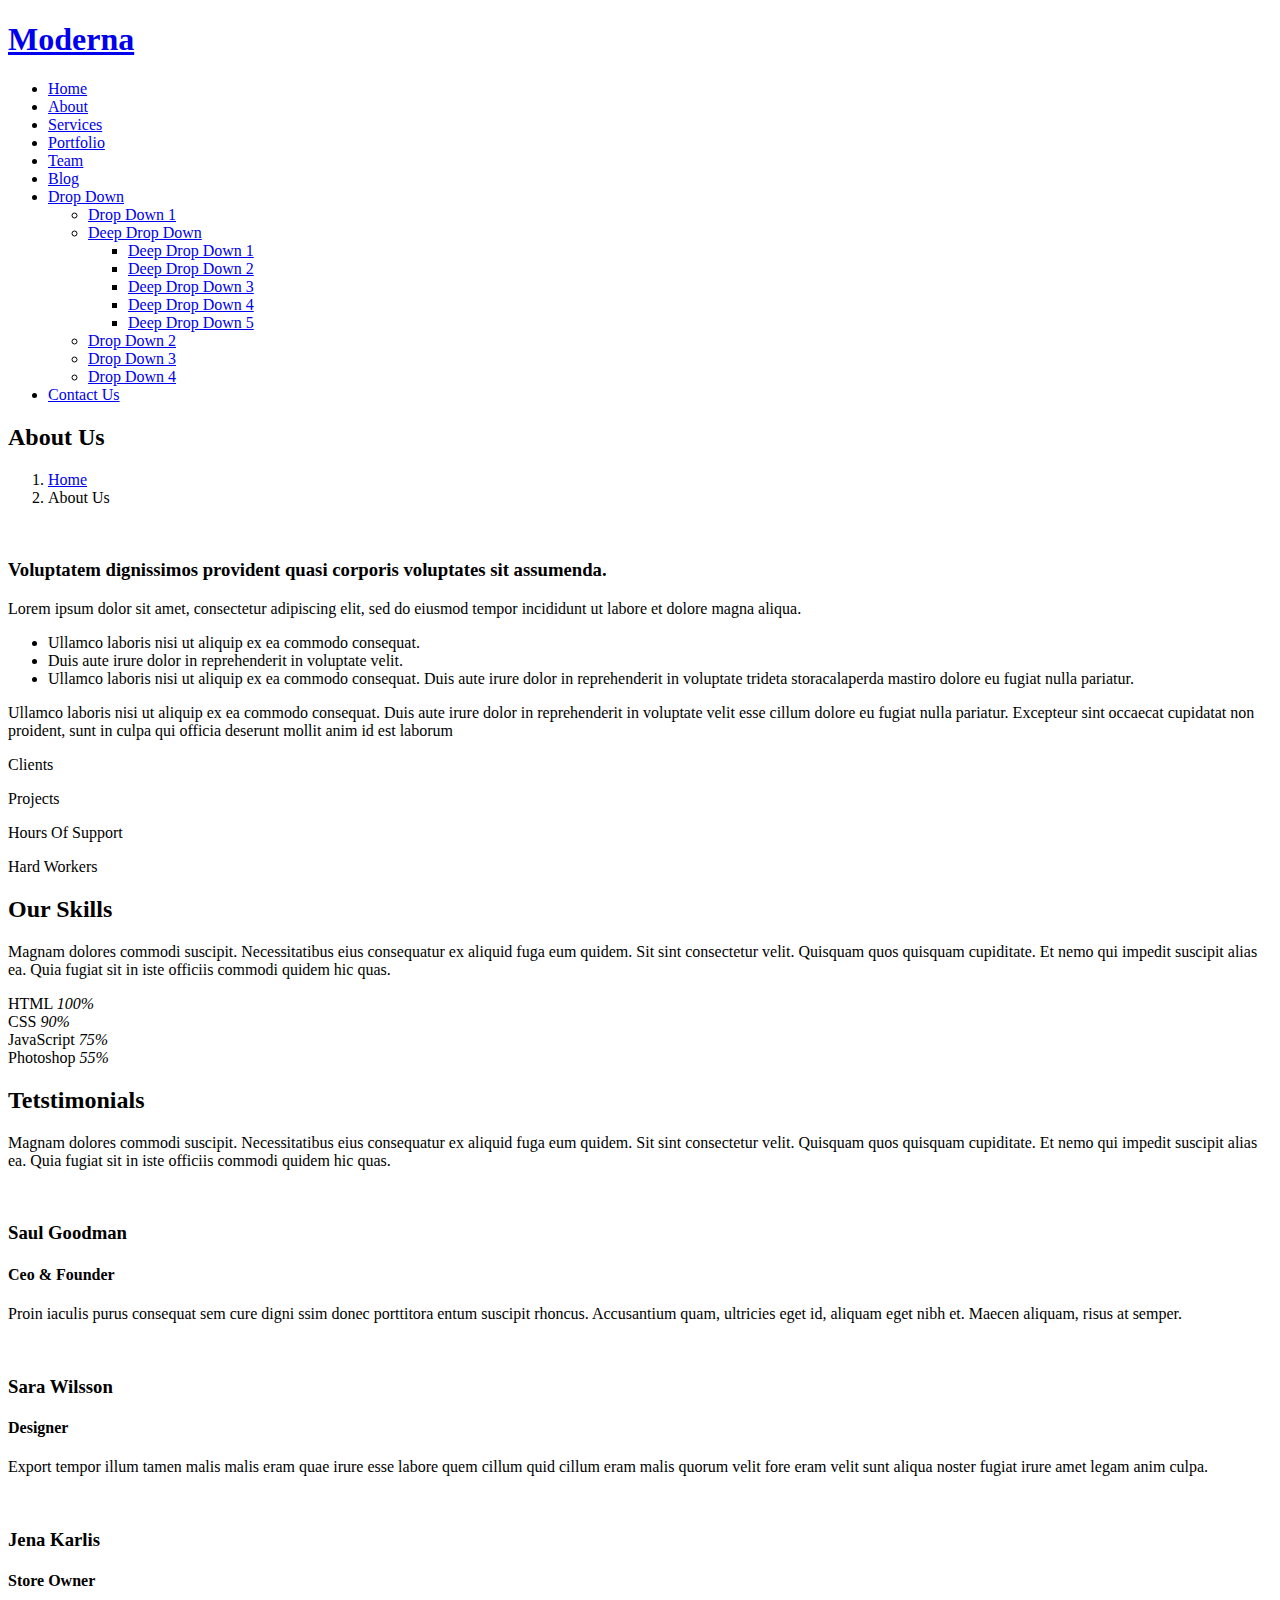
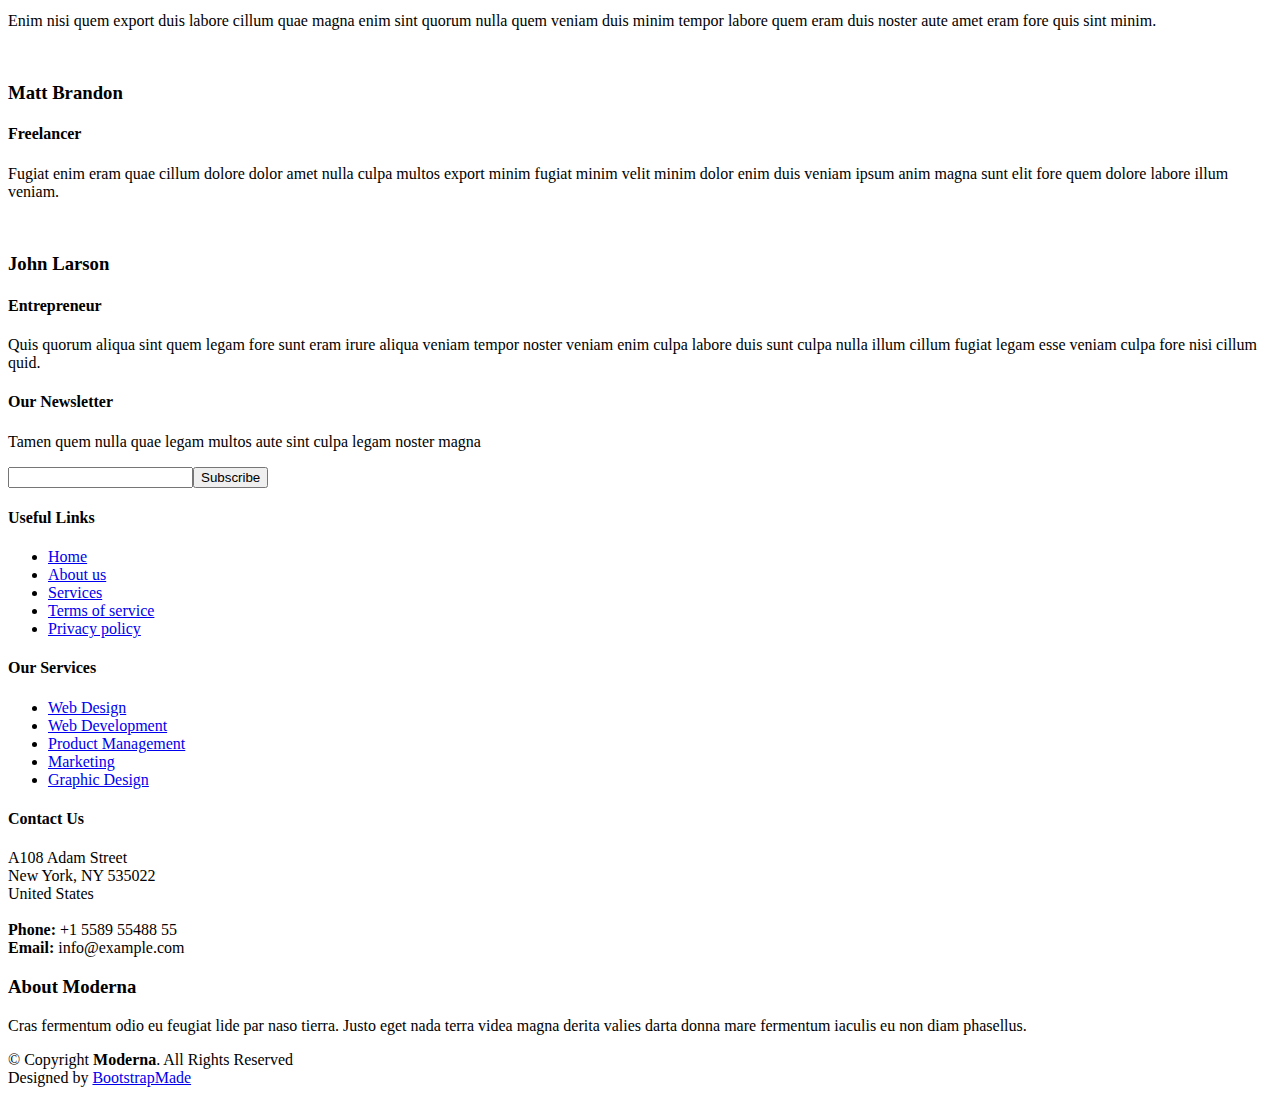
==== about.html @ 761ce295 "Add files via upload" ====
<!DOCTYPE html>
<html lang="en">

<head>
  <meta charset="utf-8">
  <meta content="width=device-width, initial-scale=1.0" name="viewport">

  <title>About - Moderna Bootstrap Template</title>
  <meta content="" name="description">
  <meta content="" name="keywords">

  <!-- Favicons -->
  <link href="assets/img/favicon.png" rel="icon">
  <link href="assets/img/apple-touch-icon.png" rel="apple-touch-icon">

  <!-- Google Fonts -->
  <link href="https://fonts.googleapis.com/css?family=Open+Sans:300,300i,400,400i,600,600i,700,700i|Roboto:300,300i,400,400i,500,500i,700,700i&display=swap" rel="stylesheet">

  <!-- Vendor CSS Files -->
  <link href="assets/vendor/animate.css/animate.min.css" rel="stylesheet">
  <link href="assets/vendor/aos/aos.css" rel="stylesheet">
  <link href="assets/vendor/bootstrap/css/bootstrap.min.css" rel="stylesheet">
  <link href="assets/vendor/bootstrap-icons/bootstrap-icons.css" rel="stylesheet">
  <link href="assets/vendor/boxicons/css/boxicons.min.css" rel="stylesheet">
  <link href="assets/vendor/glightbox/css/glightbox.min.css" rel="stylesheet">
  <link href="assets/vendor/swiper/swiper-bundle.min.css" rel="stylesheet">

  <!-- Template Main CSS File -->
  <link href="assets/css/style.css" rel="stylesheet">

  <!-- =======================================================
  * Template Name: Moderna
  * Updated: Sep 18 2023 with Bootstrap v5.3.2
  * Template URL: https://bootstrapmade.com/free-bootstrap-template-corporate-moderna/
  * Author: BootstrapMade.com
  * License: https://bootstrapmade.com/license/
  ======================================================== -->
</head>

<body>

  <!-- ======= Header ======= -->
  <header id="header" class="fixed-top d-flex align-items-center ">
    <div class="container d-flex justify-content-between align-items-center">

      <div class="logo">
        <h1 class="text-light"><a href="index.html"><span>Moderna</span></a></h1>
        <!-- Uncomment below if you prefer to use an image logo -->
        <!-- <a href="index.html"><img src="assets/img/logo.png" alt="" class="img-fluid"></a>-->
      </div>

      <nav id="navbar" class="navbar">
        <ul>
          <li><a class="" href="index.html">Home</a></li>
          <li><a class="active" href="about.html">About</a></li>
          <li><a href="services.html">Services</a></li>
          <li><a href="portfolio.html">Portfolio</a></li>
          <li><a href="team.html">Team</a></li>
          <li><a href="blog.html">Blog</a></li>
          <li class="dropdown"><a href="#"><span>Drop Down</span> <i class="bi bi-chevron-down"></i></a>
            <ul>
              <li><a href="#">Drop Down 1</a></li>
              <li class="dropdown"><a href="#"><span>Deep Drop Down</span> <i class="bi bi-chevron-right"></i></a>
                <ul>
                  <li><a href="#">Deep Drop Down 1</a></li>
                  <li><a href="#">Deep Drop Down 2</a></li>
                  <li><a href="#">Deep Drop Down 3</a></li>
                  <li><a href="#">Deep Drop Down 4</a></li>
                  <li><a href="#">Deep Drop Down 5</a></li>
                </ul>
              </li>
              <li><a href="#">Drop Down 2</a></li>
              <li><a href="#">Drop Down 3</a></li>
              <li><a href="#">Drop Down 4</a></li>
            </ul>
          </li>
          <li><a href="contact.html">Contact Us</a></li>
        </ul>
        <i class="bi bi-list mobile-nav-toggle"></i>
      </nav><!-- .navbar -->

    </div>
  </header><!-- End Header -->

  <main id="main">

    <!-- ======= About Us Section ======= -->
    <section class="breadcrumbs">
      <div class="container">

        <div class="d-flex justify-content-between align-items-center">
          <h2>About Us</h2>
          <ol>
            <li><a href="index.html">Home</a></li>
            <li>About Us</li>
          </ol>
        </div>

      </div>
    </section><!-- End About Us Section -->

    <!-- ======= About Section ======= -->
    <section class="about" data-aos="fade-up">
      <div class="container">

        <div class="row">
          <div class="col-lg-6">
            <img src="assets/img/about.jpg" class="img-fluid" alt="">
          </div>
          <div class="col-lg-6 pt-4 pt-lg-0">
            <h3>Voluptatem dignissimos provident quasi corporis voluptates sit assumenda.</h3>
            <p class="fst-italic">
              Lorem ipsum dolor sit amet, consectetur adipiscing elit, sed do eiusmod tempor incididunt ut labore et dolore
              magna aliqua.
            </p>
            <ul>
              <li><i class="bi bi-check2-circle"></i> Ullamco laboris nisi ut aliquip ex ea commodo consequat.</li>
              <li><i class="bi bi-check2-circle"></i> Duis aute irure dolor in reprehenderit in voluptate velit.</li>
              <li><i class="bi bi-check2-circle"></i> Ullamco laboris nisi ut aliquip ex ea commodo consequat. Duis aute irure dolor in reprehenderit in voluptate trideta storacalaperda mastiro dolore eu fugiat nulla pariatur.</li>
            </ul>
            <p>
              Ullamco laboris nisi ut aliquip ex ea commodo consequat. Duis aute irure dolor in reprehenderit in voluptate
              velit esse cillum dolore eu fugiat nulla pariatur. Excepteur sint occaecat cupidatat non proident, sunt in
              culpa qui officia deserunt mollit anim id est laborum
            </p>
          </div>
        </div>

      </div>
    </section><!-- End About Section -->

    <!-- ======= Facts Section ======= -->
    <section class="facts section-bg" data-aos="fade-up">
      <div class="container">

        <div class="row counters">

          <div class="col-lg-3 col-6 text-center">
            <span data-purecounter-start="0" data-purecounter-end="232" data-purecounter-duration="1" class="purecounter"></span>
            <p>Clients</p>
          </div>

          <div class="col-lg-3 col-6 text-center">
            <span data-purecounter-start="0" data-purecounter-end="521" data-purecounter-duration="1" class="purecounter"></span>
            <p>Projects</p>
          </div>

          <div class="col-lg-3 col-6 text-center">
            <span data-purecounter-start="0" data-purecounter-end="1463" data-purecounter-duration="1" class="purecounter"></span>
            <p>Hours Of Support</p>
          </div>

          <div class="col-lg-3 col-6 text-center">
            <span data-purecounter-start="0" data-purecounter-end="15" data-purecounter-duration="1" class="purecounter"></span>
            <p>Hard Workers</p>
          </div>

        </div>

      </div>
    </section><!-- End Facts Section -->

    <!-- ======= Our Skills Section ======= -->
    <section class="skills" data-aos="fade-up">
      <div class="container">

        <div class="section-title">
          <h2>Our Skills</h2>
          <p>Magnam dolores commodi suscipit. Necessitatibus eius consequatur ex aliquid fuga eum quidem. Sit sint consectetur velit. Quisquam quos quisquam cupiditate. Et nemo qui impedit suscipit alias ea. Quia fugiat sit in iste officiis commodi quidem hic quas.</p>
        </div>

        <div class="skills-content">

          <div class="progress">
            <div class="progress-bar bg-success" role="progressbar" aria-valuenow="100" aria-valuemin="0" aria-valuemax="100">
              <span class="skill">HTML <i class="val">100%</i></span>
            </div>
          </div>

          <div class="progress">
            <div class="progress-bar bg-info" role="progressbar" aria-valuenow="90" aria-valuemin="0" aria-valuemax="100">
              <span class="skill">CSS <i class="val">90%</i></span>
            </div>
          </div>

          <div class="progress">
            <div class="progress-bar bg-warning" role="progressbar" aria-valuenow="75" aria-valuemin="0" aria-valuemax="100">
              <span class="skill">JavaScript <i class="val">75%</i></span>
            </div>
          </div>

          <div class="progress">
            <div class="progress-bar bg-danger" role="progressbar" aria-valuenow="55" aria-valuemin="0" aria-valuemax="100">
              <span class="skill">Photoshop <i class="val">55%</i></span>
            </div>
          </div>

        </div>

      </div>
    </section><!-- End Our Skills Section -->

    <!-- ======= Tetstimonials Section ======= -->
    <section class="testimonials" data-aos="fade-up">
      <div class="container">

        <div class="section-title">
          <h2>Tetstimonials</h2>
          <p>Magnam dolores commodi suscipit. Necessitatibus eius consequatur ex aliquid fuga eum quidem. Sit sint consectetur velit. Quisquam quos quisquam cupiditate. Et nemo qui impedit suscipit alias ea. Quia fugiat sit in iste officiis commodi quidem hic quas.</p>
        </div>

        <div class="testimonials-carousel swiper">
          <div class="swiper-wrapper">
            <div class="testimonial-item swiper-slide">
              <img src="assets/img/testimonials/testimonials-1.jpg" class="testimonial-img" alt="">
              <h3>Saul Goodman</h3>
              <h4>Ceo &amp; Founder</h4>
              <p>
                <i class="bx bxs-quote-alt-left quote-icon-left"></i>
                Proin iaculis purus consequat sem cure digni ssim donec porttitora entum suscipit rhoncus. Accusantium quam, ultricies eget id, aliquam eget nibh et. Maecen aliquam, risus at semper.
                <i class="bx bxs-quote-alt-right quote-icon-right"></i>
              </p>
            </div>

            <div class="testimonial-item swiper-slide">
              <img src="assets/img/testimonials/testimonials-2.jpg" class="testimonial-img" alt="">
              <h3>Sara Wilsson</h3>
              <h4>Designer</h4>
              <p>
                <i class="bx bxs-quote-alt-left quote-icon-left"></i>
                Export tempor illum tamen malis malis eram quae irure esse labore quem cillum quid cillum eram malis quorum velit fore eram velit sunt aliqua noster fugiat irure amet legam anim culpa.
                <i class="bx bxs-quote-alt-right quote-icon-right"></i>
              </p>
            </div>

            <div class="testimonial-item swiper-slide">
              <img src="assets/img/testimonials/testimonials-3.jpg" class="testimonial-img" alt="">
              <h3>Jena Karlis</h3>
              <h4>Store Owner</h4>
              <p>
                <i class="bx bxs-quote-alt-left quote-icon-left"></i>
                Enim nisi quem export duis labore cillum quae magna enim sint quorum nulla quem veniam duis minim tempor labore quem eram duis noster aute amet eram fore quis sint minim.
                <i class="bx bxs-quote-alt-right quote-icon-right"></i>
              </p>
            </div>

            <div class="testimonial-item swiper-slide">
              <img src="assets/img/testimonials/testimonials-4.jpg" class="testimonial-img" alt="">
              <h3>Matt Brandon</h3>
              <h4>Freelancer</h4>
              <p>
                <i class="bx bxs-quote-alt-left quote-icon-left"></i>
                Fugiat enim eram quae cillum dolore dolor amet nulla culpa multos export minim fugiat minim velit minim dolor enim duis veniam ipsum anim magna sunt elit fore quem dolore labore illum veniam.
                <i class="bx bxs-quote-alt-right quote-icon-right"></i>
              </p>
            </div>

            <div class="testimonial-item swiper-slide">
              <img src="assets/img/testimonials/testimonials-5.jpg" class="testimonial-img" alt="">
              <h3>John Larson</h3>
              <h4>Entrepreneur</h4>
              <p>
                <i class="bx bxs-quote-alt-left quote-icon-left"></i>
                Quis quorum aliqua sint quem legam fore sunt eram irure aliqua veniam tempor noster veniam enim culpa labore duis sunt culpa nulla illum cillum fugiat legam esse veniam culpa fore nisi cillum quid.
                <i class="bx bxs-quote-alt-right quote-icon-right"></i>
              </p>
            </div>
          </div>
          <div class="swiper-pagination"></div>
        </div>

      </div>
    </section><!-- End Ttstimonials Section -->

  </main><!-- End #main -->

  <!-- ======= Footer ======= -->
  <footer id="footer" data-aos="fade-up" data-aos-easing="ease-in-out" data-aos-duration="500">

    <div class="footer-newsletter">
      <div class="container">
        <div class="row">
          <div class="col-lg-6">
            <h4>Our Newsletter</h4>
            <p>Tamen quem nulla quae legam multos aute sint culpa legam noster magna</p>
          </div>
          <div class="col-lg-6">
            <form action="" method="post">
              <input type="email" name="email"><input type="submit" value="Subscribe">
            </form>
          </div>
        </div>
      </div>
    </div>

    <div class="footer-top">
      <div class="container">
        <div class="row">

          <div class="col-lg-3 col-md-6 footer-links">
            <h4>Useful Links</h4>
            <ul>
              <li><i class="bx bx-chevron-right"></i> <a href="#">Home</a></li>
              <li><i class="bx bx-chevron-right"></i> <a href="#">About us</a></li>
              <li><i class="bx bx-chevron-right"></i> <a href="#">Services</a></li>
              <li><i class="bx bx-chevron-right"></i> <a href="#">Terms of service</a></li>
              <li><i class="bx bx-chevron-right"></i> <a href="#">Privacy policy</a></li>
            </ul>
          </div>

          <div class="col-lg-3 col-md-6 footer-links">
            <h4>Our Services</h4>
            <ul>
              <li><i class="bx bx-chevron-right"></i> <a href="#">Web Design</a></li>
              <li><i class="bx bx-chevron-right"></i> <a href="#">Web Development</a></li>
              <li><i class="bx bx-chevron-right"></i> <a href="#">Product Management</a></li>
              <li><i class="bx bx-chevron-right"></i> <a href="#">Marketing</a></li>
              <li><i class="bx bx-chevron-right"></i> <a href="#">Graphic Design</a></li>
            </ul>
          </div>

          <div class="col-lg-3 col-md-6 footer-contact">
            <h4>Contact Us</h4>
            <p>
              A108 Adam Street <br>
              New York, NY 535022<br>
              United States <br><br>
              <strong>Phone:</strong> +1 5589 55488 55<br>
              <strong>Email:</strong> info@example.com<br>
            </p>

          </div>

          <div class="col-lg-3 col-md-6 footer-info">
            <h3>About Moderna</h3>
            <p>Cras fermentum odio eu feugiat lide par naso tierra. Justo eget nada terra videa magna derita valies darta donna mare fermentum iaculis eu non diam phasellus.</p>
            <div class="social-links mt-3">
              <a href="#" class="twitter"><i class="bx bxl-twitter"></i></a>
              <a href="#" class="facebook"><i class="bx bxl-facebook"></i></a>
              <a href="#" class="instagram"><i class="bx bxl-instagram"></i></a>
              <a href="#" class="linkedin"><i class="bx bxl-linkedin"></i></a>
            </div>
          </div>

        </div>
      </div>
    </div>

    <div class="container">
      <div class="copyright">
        &copy; Copyright <strong><span>Moderna</span></strong>. All Rights Reserved
      </div>
      <div class="credits">
        <!-- All the links in the footer should remain intact. -->
        <!-- You can delete the links only if you purchased the pro version. -->
        <!-- Licensing information: https://bootstrapmade.com/license/ -->
        <!-- Purchase the pro version with working PHP/AJAX contact form: https://bootstrapmade.com/free-bootstrap-template-corporate-moderna/ -->
        Designed by <a href="https://bootstrapmade.com/">BootstrapMade</a>
      </div>
    </div>
  </footer><!-- End Footer -->

  <a href="#" class="back-to-top d-flex align-items-center justify-content-center"><i class="bi bi-arrow-up-short"></i></a>

  <!-- Vendor JS Files -->
  <script src="assets/vendor/purecounter/purecounter_vanilla.js"></script>
  <script src="assets/vendor/aos/aos.js"></script>
  <script src="assets/vendor/bootstrap/js/bootstrap.bundle.min.js"></script>
  <script src="assets/vendor/glightbox/js/glightbox.min.js"></script>
  <script src="assets/vendor/isotope-layout/isotope.pkgd.min.js"></script>
  <script src="assets/vendor/swiper/swiper-bundle.min.js"></script>
  <script src="assets/vendor/waypoints/noframework.waypoints.js"></script>
  <script src="assets/vendor/php-email-form/validate.js"></script>

  <!-- Template Main JS File -->
  <script src="assets/js/main.js"></script>

</body>

</html>
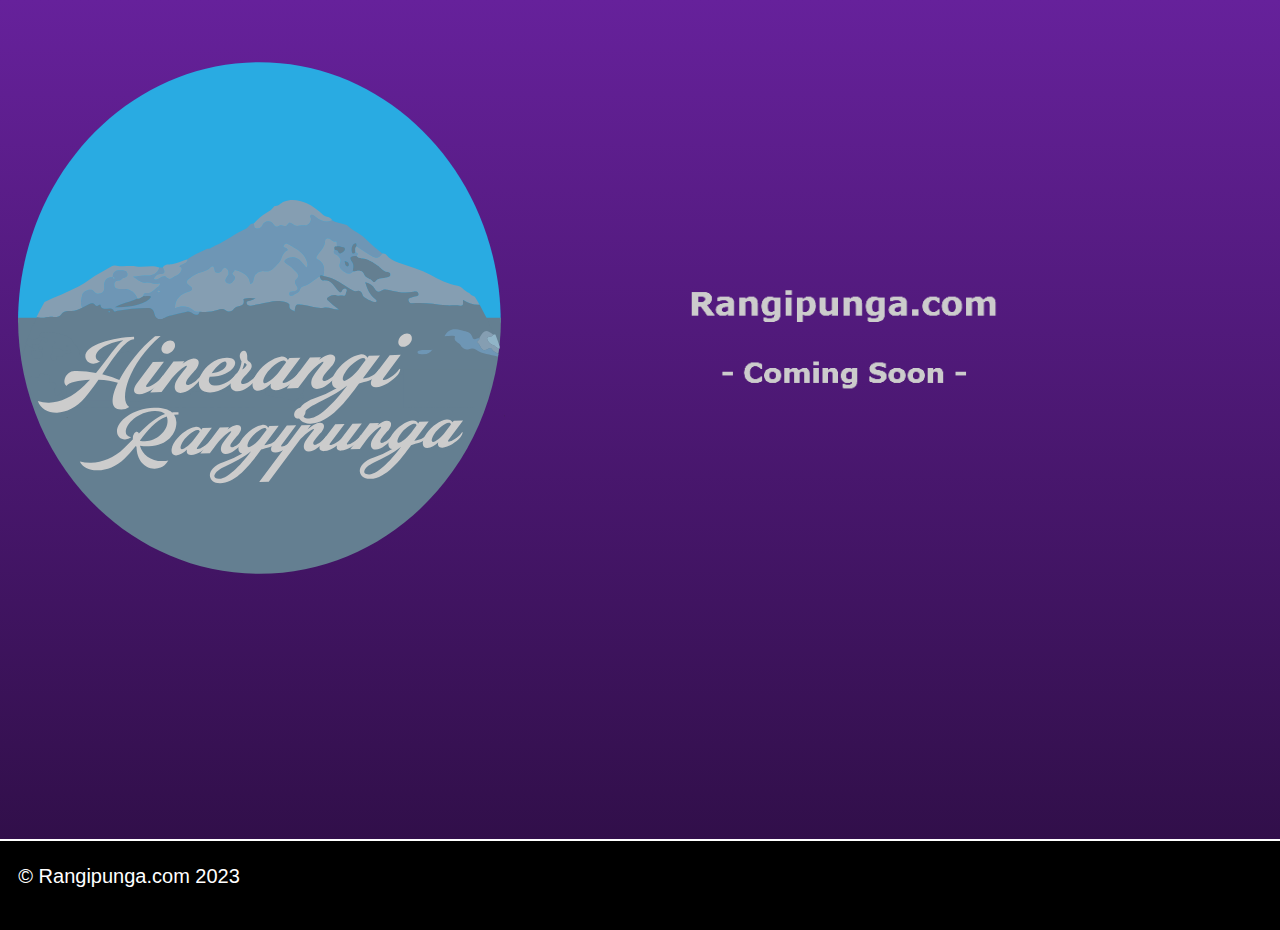
==== commit 949abf68: "Add files via upload" ====
--- a/about.html
+++ b/about.html
@@ -1,380 +1,173 @@
-<!DOCTYPE html>
-<html lang="en">
-
-<head>
-  <meta charset="utf-8">
-  <meta content="width=device-width, initial-scale=1.0" name="viewport">
-
-  <title>About - Moderna Bootstrap Template</title>
-  <meta content="" name="description">
-  <meta content="" name="keywords">
-
-  <!-- Favicons -->
-  <link href="assets/img/favicon.png" rel="icon">
-  <link href="assets/img/apple-touch-icon.png" rel="apple-touch-icon">
-
-  <!-- Google Fonts -->
-  <link href="https://fonts.googleapis.com/css?family=Open+Sans:300,300i,400,400i,600,600i,700,700i|Roboto:300,300i,400,400i,500,500i,700,700i&display=swap" rel="stylesheet">
-
-  <!-- Vendor CSS Files -->
-  <link href="assets/vendor/animate.css/animate.min.css" rel="stylesheet">
-  <link href="assets/vendor/aos/aos.css" rel="stylesheet">
-  <link href="assets/vendor/bootstrap/css/bootstrap.min.css" rel="stylesheet">
-  <link href="assets/vendor/bootstrap-icons/bootstrap-icons.css" rel="stylesheet">
-  <link href="assets/vendor/boxicons/css/boxicons.min.css" rel="stylesheet">
-  <link href="assets/vendor/glightbox/css/glightbox.min.css" rel="stylesheet">
-  <link href="assets/vendor/swiper/swiper-bundle.min.css" rel="stylesheet">
-
-  <!-- Template Main CSS File -->
-  <link href="assets/css/style.css" rel="stylesheet">
-
-  <!-- =======================================================
-  * Template Name: Moderna
-  * Updated: Sep 18 2023 with Bootstrap v5.3.2
-  * Template URL: https://bootstrapmade.com/free-bootstrap-template-corporate-moderna/
-  * Author: BootstrapMade.com
-  * License: https://bootstrapmade.com/license/
-  ======================================================== -->
-</head>
-
-<body>
-
-  <!-- ======= Header ======= -->
-  <header id="header" class="fixed-top d-flex align-items-center ">
-    <div class="container d-flex justify-content-between align-items-center">
-
-      <div class="logo">
-        <h1 class="text-light"><a href="index.html"><span>Moderna</span></a></h1>
-        <!-- Uncomment below if you prefer to use an image logo -->
-        <!-- <a href="index.html"><img src="assets/img/logo.png" alt="" class="img-fluid"></a>-->
-      </div>
-
-      <nav id="navbar" class="navbar">
-        <ul>
-          <li><a class="" href="index.html">Home</a></li>
-          <li><a class="active" href="about.html">About</a></li>
-          <li><a href="services.html">Services</a></li>
-          <li><a href="portfolio.html">Portfolio</a></li>
-          <li><a href="team.html">Team</a></li>
-          <li><a href="blog.html">Blog</a></li>
-          <li class="dropdown"><a href="#"><span>Drop Down</span> <i class="bi bi-chevron-down"></i></a>
-            <ul>
-              <li><a href="#">Drop Down 1</a></li>
-              <li class="dropdown"><a href="#"><span>Deep Drop Down</span> <i class="bi bi-chevron-right"></i></a>
-                <ul>
-                  <li><a href="#">Deep Drop Down 1</a></li>
-                  <li><a href="#">Deep Drop Down 2</a></li>
-                  <li><a href="#">Deep Drop Down 3</a></li>
-                  <li><a href="#">Deep Drop Down 4</a></li>
-                  <li><a href="#">Deep Drop Down 5</a></li>
-                </ul>
-              </li>
-              <li><a href="#">Drop Down 2</a></li>
-              <li><a href="#">Drop Down 3</a></li>
-              <li><a href="#">Drop Down 4</a></li>
-            </ul>
-          </li>
-          <li><a href="contact.html">Contact Us</a></li>
-        </ul>
-        <i class="bi bi-list mobile-nav-toggle"></i>
-      </nav><!-- .navbar -->
-
-    </div>
-  </header><!-- End Header -->
-
-  <main id="main">
-
-    <!-- ======= About Us Section ======= -->
-    <section class="breadcrumbs">
-      <div class="container">
-
-        <div class="d-flex justify-content-between align-items-center">
-          <h2>About Us</h2>
-          <ol>
-            <li><a href="index.html">Home</a></li>
-            <li>About Us</li>
-          </ol>
-        </div>
-
-      </div>
-    </section><!-- End About Us Section -->
-
-    <!-- ======= About Section ======= -->
-    <section class="about" data-aos="fade-up">
-      <div class="container">
-
-        <div class="row">
-          <div class="col-lg-6">
-            <img src="assets/img/about.jpg" class="img-fluid" alt="">
-          </div>
-          <div class="col-lg-6 pt-4 pt-lg-0">
-            <h3>Voluptatem dignissimos provident quasi corporis voluptates sit assumenda.</h3>
-            <p class="fst-italic">
-              Lorem ipsum dolor sit amet, consectetur adipiscing elit, sed do eiusmod tempor incididunt ut labore et dolore
-              magna aliqua.
-            </p>
-            <ul>
-              <li><i class="bi bi-check2-circle"></i> Ullamco laboris nisi ut aliquip ex ea commodo consequat.</li>
-              <li><i class="bi bi-check2-circle"></i> Duis aute irure dolor in reprehenderit in voluptate velit.</li>
-              <li><i class="bi bi-check2-circle"></i> Ullamco laboris nisi ut aliquip ex ea commodo consequat. Duis aute irure dolor in reprehenderit in voluptate trideta storacalaperda mastiro dolore eu fugiat nulla pariatur.</li>
-            </ul>
-            <p>
-              Ullamco laboris nisi ut aliquip ex ea commodo consequat. Duis aute irure dolor in reprehenderit in voluptate
-              velit esse cillum dolore eu fugiat nulla pariatur. Excepteur sint occaecat cupidatat non proident, sunt in
-              culpa qui officia deserunt mollit anim id est laborum
-            </p>
-          </div>
-        </div>
-
-      </div>
-    </section><!-- End About Section -->
-
-    <!-- ======= Facts Section ======= -->
-    <section class="facts section-bg" data-aos="fade-up">
-      <div class="container">
-
-        <div class="row counters">
-
-          <div class="col-lg-3 col-6 text-center">
-            <span data-purecounter-start="0" data-purecounter-end="232" data-purecounter-duration="1" class="purecounter"></span>
-            <p>Clients</p>
-          </div>
-
-          <div class="col-lg-3 col-6 text-center">
-            <span data-purecounter-start="0" data-purecounter-end="521" data-purecounter-duration="1" class="purecounter"></span>
-            <p>Projects</p>
-          </div>
-
-          <div class="col-lg-3 col-6 text-center">
-            <span data-purecounter-start="0" data-purecounter-end="1463" data-purecounter-duration="1" class="purecounter"></span>
-            <p>Hours Of Support</p>
-          </div>
-
-          <div class="col-lg-3 col-6 text-center">
-            <span data-purecounter-start="0" data-purecounter-end="15" data-purecounter-duration="1" class="purecounter"></span>
-            <p>Hard Workers</p>
-          </div>
-
-        </div>
-
-      </div>
-    </section><!-- End Facts Section -->
-
-    <!-- ======= Our Skills Section ======= -->
-    <section class="skills" data-aos="fade-up">
-      <div class="container">
-
-        <div class="section-title">
-          <h2>Our Skills</h2>
-          <p>Magnam dolores commodi suscipit. Necessitatibus eius consequatur ex aliquid fuga eum quidem. Sit sint consectetur velit. Quisquam quos quisquam cupiditate. Et nemo qui impedit suscipit alias ea. Quia fugiat sit in iste officiis commodi quidem hic quas.</p>
-        </div>
-
-        <div class="skills-content">
-
-          <div class="progress">
-            <div class="progress-bar bg-success" role="progressbar" aria-valuenow="100" aria-valuemin="0" aria-valuemax="100">
-              <span class="skill">HTML <i class="val">100%</i></span>
-            </div>
-          </div>
-
-          <div class="progress">
-            <div class="progress-bar bg-info" role="progressbar" aria-valuenow="90" aria-valuemin="0" aria-valuemax="100">
-              <span class="skill">CSS <i class="val">90%</i></span>
-            </div>
-          </div>
-
-          <div class="progress">
-            <div class="progress-bar bg-warning" role="progressbar" aria-valuenow="75" aria-valuemin="0" aria-valuemax="100">
-              <span class="skill">JavaScript <i class="val">75%</i></span>
-            </div>
-          </div>
-
-          <div class="progress">
-            <div class="progress-bar bg-danger" role="progressbar" aria-valuenow="55" aria-valuemin="0" aria-valuemax="100">
-              <span class="skill">Photoshop <i class="val">55%</i></span>
-            </div>
-          </div>
-
-        </div>
-
-      </div>
-    </section><!-- End Our Skills Section -->
-
-    <!-- ======= Tetstimonials Section ======= -->
-    <section class="testimonials" data-aos="fade-up">
-      <div class="container">
-
-        <div class="section-title">
-          <h2>Tetstimonials</h2>
-          <p>Magnam dolores commodi suscipit. Necessitatibus eius consequatur ex aliquid fuga eum quidem. Sit sint consectetur velit. Quisquam quos quisquam cupiditate. Et nemo qui impedit suscipit alias ea. Quia fugiat sit in iste officiis commodi quidem hic quas.</p>
-        </div>
-
-        <div class="testimonials-carousel swiper">
-          <div class="swiper-wrapper">
-            <div class="testimonial-item swiper-slide">
-              <img src="assets/img/testimonials/testimonials-1.jpg" class="testimonial-img" alt="">
-              <h3>Saul Goodman</h3>
-              <h4>Ceo &amp; Founder</h4>
-              <p>
-                <i class="bx bxs-quote-alt-left quote-icon-left"></i>
-                Proin iaculis purus consequat sem cure digni ssim donec porttitora entum suscipit rhoncus. Accusantium quam, ultricies eget id, aliquam eget nibh et. Maecen aliquam, risus at semper.
-                <i class="bx bxs-quote-alt-right quote-icon-right"></i>
-              </p>
-            </div>
-
-            <div class="testimonial-item swiper-slide">
-              <img src="assets/img/testimonials/testimonials-2.jpg" class="testimonial-img" alt="">
-              <h3>Sara Wilsson</h3>
-              <h4>Designer</h4>
-              <p>
-                <i class="bx bxs-quote-alt-left quote-icon-left"></i>
-                Export tempor illum tamen malis malis eram quae irure esse labore quem cillum quid cillum eram malis quorum velit fore eram velit sunt aliqua noster fugiat irure amet legam anim culpa.
-                <i class="bx bxs-quote-alt-right quote-icon-right"></i>
-              </p>
-            </div>
-
-            <div class="testimonial-item swiper-slide">
-              <img src="assets/img/testimonials/testimonials-3.jpg" class="testimonial-img" alt="">
-              <h3>Jena Karlis</h3>
-              <h4>Store Owner</h4>
-              <p>
-                <i class="bx bxs-quote-alt-left quote-icon-left"></i>
-                Enim nisi quem export duis labore cillum quae magna enim sint quorum nulla quem veniam duis minim tempor labore quem eram duis noster aute amet eram fore quis sint minim.
-                <i class="bx bxs-quote-alt-right quote-icon-right"></i>
-              </p>
-            </div>
-
-            <div class="testimonial-item swiper-slide">
-              <img src="assets/img/testimonials/testimonials-4.jpg" class="testimonial-img" alt="">
-              <h3>Matt Brandon</h3>
-              <h4>Freelancer</h4>
-              <p>
-                <i class="bx bxs-quote-alt-left quote-icon-left"></i>
-                Fugiat enim eram quae cillum dolore dolor amet nulla culpa multos export minim fugiat minim velit minim dolor enim duis veniam ipsum anim magna sunt elit fore quem dolore labore illum veniam.
-                <i class="bx bxs-quote-alt-right quote-icon-right"></i>
-              </p>
-            </div>
-
-            <div class="testimonial-item swiper-slide">
-              <img src="assets/img/testimonials/testimonials-5.jpg" class="testimonial-img" alt="">
-              <h3>John Larson</h3>
-              <h4>Entrepreneur</h4>
-              <p>
-                <i class="bx bxs-quote-alt-left quote-icon-left"></i>
-                Quis quorum aliqua sint quem legam fore sunt eram irure aliqua veniam tempor noster veniam enim culpa labore duis sunt culpa nulla illum cillum fugiat legam esse veniam culpa fore nisi cillum quid.
-                <i class="bx bxs-quote-alt-right quote-icon-right"></i>
-              </p>
-            </div>
-          </div>
-          <div class="swiper-pagination"></div>
-        </div>
-
-      </div>
-    </section><!-- End Ttstimonials Section -->
-
-  </main><!-- End #main -->
-
-  <!-- ======= Footer ======= -->
-  <footer id="footer" data-aos="fade-up" data-aos-easing="ease-in-out" data-aos-duration="500">
-
-    <div class="footer-newsletter">
-      <div class="container">
-        <div class="row">
-          <div class="col-lg-6">
-            <h4>Our Newsletter</h4>
-            <p>Tamen quem nulla quae legam multos aute sint culpa legam noster magna</p>
-          </div>
-          <div class="col-lg-6">
-            <form action="" method="post">
-              <input type="email" name="email"><input type="submit" value="Subscribe">
-            </form>
-          </div>
-        </div>
-      </div>
-    </div>
-
-    <div class="footer-top">
-      <div class="container">
-        <div class="row">
-
-          <div class="col-lg-3 col-md-6 footer-links">
-            <h4>Useful Links</h4>
-            <ul>
-              <li><i class="bx bx-chevron-right"></i> <a href="#">Home</a></li>
-              <li><i class="bx bx-chevron-right"></i> <a href="#">About us</a></li>
-              <li><i class="bx bx-chevron-right"></i> <a href="#">Services</a></li>
-              <li><i class="bx bx-chevron-right"></i> <a href="#">Terms of service</a></li>
-              <li><i class="bx bx-chevron-right"></i> <a href="#">Privacy policy</a></li>
-            </ul>
-          </div>
-
-          <div class="col-lg-3 col-md-6 footer-links">
-            <h4>Our Services</h4>
-            <ul>
-              <li><i class="bx bx-chevron-right"></i> <a href="#">Web Design</a></li>
-              <li><i class="bx bx-chevron-right"></i> <a href="#">Web Development</a></li>
-              <li><i class="bx bx-chevron-right"></i> <a href="#">Product Management</a></li>
-              <li><i class="bx bx-chevron-right"></i> <a href="#">Marketing</a></li>
-              <li><i class="bx bx-chevron-right"></i> <a href="#">Graphic Design</a></li>
-            </ul>
-          </div>
-
-          <div class="col-lg-3 col-md-6 footer-contact">
-            <h4>Contact Us</h4>
-            <p>
-              A108 Adam Street <br>
-              New York, NY 535022<br>
-              United States <br><br>
-              <strong>Phone:</strong> +1 5589 55488 55<br>
-              <strong>Email:</strong> info@example.com<br>
-            </p>
-
-          </div>
-
-          <div class="col-lg-3 col-md-6 footer-info">
-            <h3>About Moderna</h3>
-            <p>Cras fermentum odio eu feugiat lide par naso tierra. Justo eget nada terra videa magna derita valies darta donna mare fermentum iaculis eu non diam phasellus.</p>
-            <div class="social-links mt-3">
-              <a href="#" class="twitter"><i class="bx bxl-twitter"></i></a>
-              <a href="#" class="facebook"><i class="bx bxl-facebook"></i></a>
-              <a href="#" class="instagram"><i class="bx bxl-instagram"></i></a>
-              <a href="#" class="linkedin"><i class="bx bxl-linkedin"></i></a>
-            </div>
-          </div>
-
-        </div>
-      </div>
-    </div>
-
-    <div class="container">
-      <div class="copyright">
-        &copy; Copyright <strong><span>Moderna</span></strong>. All Rights Reserved
-      </div>
-      <div class="credits">
-        <!-- All the links in the footer should remain intact. -->
-        <!-- You can delete the links only if you purchased the pro version. -->
-        <!-- Licensing information: https://bootstrapmade.com/license/ -->
-        <!-- Purchase the pro version with working PHP/AJAX contact form: https://bootstrapmade.com/free-bootstrap-template-corporate-moderna/ -->
-        Designed by <a href="https://bootstrapmade.com/">BootstrapMade</a>
-      </div>
-    </div>
-  </footer><!-- End Footer -->
-
-  <a href="#" class="back-to-top d-flex align-items-center justify-content-center"><i class="bi bi-arrow-up-short"></i></a>
-
-  <!-- Vendor JS Files -->
-  <script src="assets/vendor/purecounter/purecounter_vanilla.js"></script>
-  <script src="assets/vendor/aos/aos.js"></script>
-  <script src="assets/vendor/bootstrap/js/bootstrap.bundle.min.js"></script>
-  <script src="assets/vendor/glightbox/js/glightbox.min.js"></script>
-  <script src="assets/vendor/isotope-layout/isotope.pkgd.min.js"></script>
-  <script src="assets/vendor/swiper/swiper-bundle.min.js"></script>
-  <script src="assets/vendor/waypoints/noframework.waypoints.js"></script>
-  <script src="assets/vendor/php-email-form/validate.js"></script>
-
-  <!-- Template Main JS File -->
-  <script src="assets/js/main.js"></script>
-
-</body>
-
-</html>+<!DOCTYPE html>
+<html class="nojs html css_verticalspacer" lang="en-US">
+ <head>
+
+  <meta http-equiv="Content-type" content="text/html;charset=UTF-8"/>
+  <meta name="generator" content="2017.0.4.363"/>
+  <meta name="viewport" content="width=device-width, initial-scale=1.0"/>
+  
+  <script type="text/javascript">
+   // Update the 'nojs'/'js' class on the html node
+document.documentElement.className = document.documentElement.className.replace(/\bnojs\b/g, 'js');
+
+// Check that all required assets are uploaded and up-to-date
+if(typeof Muse == "undefined") window.Muse = {}; window.Muse.assets = {"required":["museutils.js", "museconfig.js", "jquery.watch.js", "jquery.museresponsive.js", "require.js", "about.css"], "outOfDate":[]};
+</script>
+  
+  <title>About</title>
+  <!-- CSS -->
+  <link rel="stylesheet" type="text/css" href="css/site_global.css?crc=443350757"/>
+  <link rel="stylesheet" type="text/css" href="css/master_a-master.css?crc=264901089"/>
+  <link rel="stylesheet" type="text/css" href="css/about.css?crc=195502447" id="pagesheet"/>
+  <!-- IE-only CSS -->
+  <!--[if lt IE 9]>
+  <link rel="stylesheet" type="text/css" href="css/nomq_preview_master_a-master.css?crc=125345634"/>
+  <link rel="stylesheet" type="text/css" href="css/nomq_about.css?crc=3770287010" id="nomq_pagesheet"/>
+  <![endif]-->
+   </head>
+ <body>
+
+  <div class="breakpoint active" id="bp_infinity" data-min-width="1201"><!-- responsive breakpoint node -->
+   <div class="clearfix borderbox" id="page"><!-- group -->
+    <div class="browser_width grpelem" id="u110-bw">
+     <div id="u110"><!-- group -->
+      <div class="clearfix" id="u110_align_to_page">
+       <div class="clip_frame grpelem" id="u171"><!-- svg -->
+        <img class="svg svg_mar temp_no_img_src" id="u166" data-orig-src="images/logo.svg?crc=4005188431" onload="this.style.height=(this.offsetWidth*560.2015903313982/540.1943906767051)+'px'" alt="" data-mu-svgfallback="images/logo_poster_.png?crc=4213250212" data-image-width="540" data-image-height="560" src="images/blank.gif?crc=4208392903"/>
+       </div>
+       <div class="clearfix grpelem" id="pu493-4"><!-- column -->
+        <img class="colelem temp_no_img_src" id="u493-4" alt="Rangipunga.com" data-orig-src="images/u493-4.png?crc=232517950" data-image-width="620" src="images/blank.gif?crc=4208392903"/><!-- rasterized frame -->
+        <img class="colelem temp_no_img_src" id="u500-4" alt="- Coming Soon -" data-orig-src="images/u500-4.png?crc=320162428" data-image-width="620" src="images/blank.gif?crc=4208392903"/><!-- rasterized frame -->
+       </div>
+      </div>
+     </div>
+    </div>
+    <div class="verticalspacer" data-offset-top="0" data-content-above-spacer="839" data-content-below-spacer="90"></div>
+    <div class="browser_width grpelem shared_content" id="u133-bw" data-content-guid="u133-bw_content">
+     <div id="u133"><!-- group -->
+      <div class="clearfix" id="u133_align_to_page">
+       <div class="clearfix grpelem" id="u154-4"><!-- content -->
+        <p>© Rangipunga.com 2023</p>
+       </div>
+      </div>
+     </div>
+    </div>
+   </div>
+  </div>
+  <div class="breakpoint" id="bp_1200" data-min-width="1001" data-max-width="1200"><!-- responsive breakpoint node -->
+   <div class="clearfix borderbox temp_no_id" data-orig-id="page"><!-- group -->
+    <div class="browser_width grpelem temp_no_id" data-orig-id="u110-bw">
+     <div class="temp_no_id" data-orig-id="u110"><!-- group -->
+      <div class="clearfix temp_no_id" data-orig-id="u110_align_to_page">
+       <div class="clip_frame grpelem temp_no_id" data-orig-id="u171"><!-- svg -->
+        <img class="svg svg_mar temp_no_id temp_no_img_src" data-orig-src="images/logo.svg?crc=4005188431" onload="this.style.height=(this.offsetWidth*422.1838907272763/407.2152480380099)+'px'" alt="" data-mu-svgfallback="images/logo_poster_.png?crc=4213250212" data-image-width="407" data-image-height="422" data-orig-id="u166" src="images/blank.gif?crc=4208392903"/>
+       </div>
+       <div class="clearfix grpelem temp_no_id" data-orig-id="pu493-4"><!-- column -->
+        <img class="colelem temp_no_id temp_no_img_src" alt="Rangipunga.com" data-orig-src="images/u493-4.png?crc=232517950" data-image-width="531" data-orig-id="u493-4" src="images/blank.gif?crc=4208392903"/><!-- rasterized frame -->
+        <img class="colelem temp_no_id temp_no_img_src" alt="- Coming Soon -" data-orig-src="images/u500-4.png?crc=320162428" data-image-width="531" data-orig-id="u500-4" src="images/blank.gif?crc=4208392903"/><!-- rasterized frame -->
+       </div>
+      </div>
+     </div>
+    </div>
+    <div class="verticalspacer" data-offset-top="0" data-content-above-spacer="829" data-content-below-spacer="71"></div>
+    <span class="browser_width grpelem placeholder" data-placeholder-for="u133-bw_content"><!-- placeholder node --></span>
+   </div>
+  </div>
+  <div class="breakpoint" id="bp_1000" data-min-width="769" data-max-width="1000"><!-- responsive breakpoint node -->
+   <div class="clearfix borderbox temp_no_id" data-orig-id="page"><!-- group -->
+    <div class="browser_width grpelem temp_no_id" data-orig-id="u110-bw">
+     <div class="temp_no_id" data-orig-id="u110"><!-- group -->
+      <div class="clearfix temp_no_id" data-orig-id="u110_align_to_page">
+       <div class="clip_frame grpelem temp_no_id" data-orig-id="u171"><!-- svg -->
+        <img class="svg svg_mar temp_no_id temp_no_img_src" data-orig-src="images/logo.svg?crc=4005188431" onload="this.style.height=(this.offsetWidth*502.04581529581503/483.89116828929076)+'px'" alt="" data-mu-svgfallback="images/logo_poster_.png?crc=4213250212" data-image-width="484" data-image-height="502" data-orig-id="u166" src="images/blank.gif?crc=4208392903"/>
+       </div>
+       <div class="clearfix grpelem temp_no_id" data-orig-id="pu493-4"><!-- column -->
+        <img class="colelem temp_no_id temp_no_img_src" alt="Rangipunga.com" data-orig-src="images/u493-4.png?crc=232517950" data-image-width="442" data-orig-id="u493-4" src="images/blank.gif?crc=4208392903"/><!-- rasterized frame -->
+        <img class="colelem temp_no_id temp_no_img_src" alt="- Coming Soon -" data-orig-src="images/u500-4.png?crc=320162428" data-image-width="442" data-orig-id="u500-4" src="images/blank.gif?crc=4208392903"/><!-- rasterized frame -->
+       </div>
+      </div>
+     </div>
+    </div>
+    <div class="verticalspacer shared_content" data-offset-top="0" data-content-above-spacer="829" data-content-below-spacer="62" data-content-guid="page_1_content"></div>
+    <span class="browser_width grpelem placeholder" data-placeholder-for="u133-bw_content"><!-- placeholder node --></span>
+   </div>
+  </div>
+  <div class="breakpoint" id="bp_768" data-min-width="481" data-max-width="768"><!-- responsive breakpoint node -->
+   <div class="clearfix borderbox temp_no_id" data-orig-id="page"><!-- group -->
+    <div class="browser_width grpelem temp_no_id" data-orig-id="u110-bw">
+     <div class="temp_no_id" data-orig-id="u110"><!-- group -->
+      <div class="clearfix temp_no_id" data-orig-id="u110_align_to_page">
+       <div class="clip_frame grpelem temp_no_id" data-orig-id="u171"><!-- svg -->
+        <img class="svg svg_mar temp_no_id temp_no_img_src" data-orig-src="images/logo.svg?crc=4005188431" onload="this.style.height=(this.offsetWidth*355.9558149844837/422.7734594354962)+'px'" alt="" data-mu-svgfallback="images/logo_poster_.png?crc=4213250212" data-image-width="423" data-image-height="356" data-orig-id="u166" src="images/blank.gif?crc=4208392903"/>
+       </div>
+       <div class="clearfix grpelem temp_no_id" data-orig-id="pu493-4"><!-- group -->
+        <img class="grpelem temp_no_id temp_no_img_src" alt="Rangipunga.com" data-orig-src="images/u493-4.png?crc=232517950" data-image-width="305" data-orig-id="u493-4" src="images/blank.gif?crc=4208392903"/><!-- rasterized frame -->
+        <img class="grpelem temp_no_id temp_no_img_src" alt="- Coming Soon -" data-orig-src="images/u500-4.png?crc=320162428" data-image-width="276" data-orig-id="u500-4" src="images/blank.gif?crc=4208392903"/><!-- rasterized frame -->
+       </div>
+      </div>
+     </div>
+    </div>
+    <div class="verticalspacer" data-offset-top="0" data-content-above-spacer="846" data-content-below-spacer="61"></div>
+    <span class="browser_width grpelem placeholder" data-placeholder-for="u133-bw_content"><!-- placeholder node --></span>
+   </div>
+  </div>
+  <div class="breakpoint" id="bp_480" data-min-width="321" data-max-width="480"><!-- responsive breakpoint node -->
+   <div class="clearfix borderbox temp_no_id" data-orig-id="page"><!-- group -->
+    <div class="browser_width grpelem temp_no_id" data-orig-id="u110-bw">
+     <div class="temp_no_id" data-orig-id="u110"><!-- column -->
+      <div class="clearfix temp_no_id" data-orig-id="u110_align_to_page">
+       <div class="clip_frame colelem temp_no_id" data-orig-id="u171"><!-- svg -->
+        <img class="svg svg_mar temp_no_id temp_no_img_src" data-orig-src="images/logo.svg?crc=4005188431" onload="this.style.height=(this.offsetWidth*456.50793650793605/440)+'px'" alt="" data-mu-svgfallback="images/logo_poster_.png?crc=4213250212" data-image-width="440" data-image-height="457" data-orig-id="u166" src="images/blank.gif?crc=4208392903"/>
+       </div>
+       <img class="colelem temp_no_id temp_no_img_src" alt="Rangipunga.com" data-orig-src="images/u493-4.png?crc=232517950" data-image-width="440" data-orig-id="u493-4" src="images/blank.gif?crc=4208392903"/><!-- rasterized frame -->
+       <img class="colelem temp_no_id temp_no_img_src" alt="- Coming Soon -" data-orig-src="images/u500-4.png?crc=320162428" data-image-width="440" data-orig-id="u500-4" src="images/blank.gif?crc=4208392903"/><!-- rasterized frame -->
+      </div>
+     </div>
+    </div>
+    <span class="verticalspacer placeholder" data-placeholder-for="page_1_content"><!-- placeholder node --></span>
+    <span class="browser_width grpelem placeholder" data-placeholder-for="u133-bw_content"><!-- placeholder node --></span>
+   </div>
+  </div>
+  <div class="breakpoint" id="bp_320" data-max-width="320"><!-- responsive breakpoint node -->
+   <div class="clearfix borderbox temp_no_id" data-orig-id="page"><!-- group -->
+    <div class="browser_width grpelem temp_no_id" data-orig-id="u110-bw">
+     <div class="temp_no_id" data-orig-id="u110"><!-- column -->
+      <div class="clearfix temp_no_id" data-orig-id="u110_align_to_page">
+       <div class="clip_frame colelem temp_no_id" data-orig-id="u171"><!-- svg -->
+        <img class="svg svg_mar temp_no_id temp_no_img_src" data-orig-src="images/logo.svg?crc=4005188431" onload="this.style.height=(this.offsetWidth*290.5050505050502/280)+'px'" alt="" data-mu-svgfallback="images/logo_poster_.png?crc=4213250212" data-image-width="280" data-image-height="291" data-orig-id="u166" src="images/blank.gif?crc=4208392903"/>
+       </div>
+       <img class="colelem temp_no_id temp_no_img_src" alt="- Coming Soon -" data-orig-src="images/u500-4.png?crc=320162428" data-image-width="293" data-orig-id="u500-4" src="images/blank.gif?crc=4208392903"/><!-- rasterized frame -->
+      </div>
+     </div>
+    </div>
+    <div class="verticalspacer" data-offset-top="0" data-content-above-spacer="719" data-content-below-spacer="61"></div>
+    <span class="browser_width grpelem placeholder" data-placeholder-for="u133-bw_content"><!-- placeholder node --></span>
+   </div>
+  </div>
+  <!-- Other scripts -->
+  <script type="text/javascript">
+   // Decide weather to suppress missing file error or not based on preference setting
+var suppressMissingFileError = false
+</script>
+  <script type="text/javascript">
+   window.Muse.assets.check=function(d){if(!window.Muse.assets.checked){window.Muse.assets.checked=!0;var b={},c=function(a,b){if(window.getComputedStyle){var c=window.getComputedStyle(a,null);return c&&c.getPropertyValue(b)||c&&c[b]||""}if(document.documentElement.currentStyle)return(c=a.currentStyle)&&c[b]||a.style&&a.style[b]||"";return""},a=function(a){if(a.match(/^rgb/))return a=a.replace(/\s+/g,"").match(/([\d\,]+)/gi)[0].split(","),(parseInt(a[0])<<16)+(parseInt(a[1])<<8)+parseInt(a[2]);if(a.match(/^\#/))return parseInt(a.substr(1),
+16);return 0},g=function(g){for(var f=document.getElementsByTagName("link"),h=0;h<f.length;h++)if("text/css"==f[h].type){var i=(f[h].href||"").match(/\/?css\/([\w\-]+\.css)\?crc=(\d+)/);if(!i||!i[1]||!i[2])break;b[i[1]]=i[2]}f=document.createElement("div");f.className="version";f.style.cssText="display:none; width:1px; height:1px;";document.getElementsByTagName("body")[0].appendChild(f);for(h=0;h<Muse.assets.required.length;){var i=Muse.assets.required[h],l=i.match(/([\w\-\.]+)\.(\w+)$/),k=l&&l[1]?
+l[1]:null,l=l&&l[2]?l[2]:null;switch(l.toLowerCase()){case "css":k=k.replace(/\W/gi,"_").replace(/^([^a-z])/gi,"_$1");f.className+=" "+k;k=a(c(f,"color"));l=a(c(f,"backgroundColor"));k!=0||l!=0?(Muse.assets.required.splice(h,1),"undefined"!=typeof b[i]&&(k!=b[i]>>>24||l!=(b[i]&16777215))&&Muse.assets.outOfDate.push(i)):h++;f.className="version";break;case "js":h++;break;default:throw Error("Unsupported file type: "+l);}}d?d().jquery!="1.8.3"&&Muse.assets.outOfDate.push("jquery-1.8.3.min.js"):Muse.assets.required.push("jquery-1.8.3.min.js");
+f.parentNode.removeChild(f);if(Muse.assets.outOfDate.length||Muse.assets.required.length)f="Some files on the server may be missing or incorrect. Clear browser cache and try again. If the problem persists please contact website author.",g&&Muse.assets.outOfDate.length&&(f+="\nOut of date: "+Muse.assets.outOfDate.join(",")),g&&Muse.assets.required.length&&(f+="\nMissing: "+Muse.assets.required.join(",")),suppressMissingFileError?(f+="\nUse SuppressMissingFileError key in AppPrefs.xml to show missing file error pop up.",console.log(f)):alert(f)};location&&location.search&&location.search.match&&location.search.match(/muse_debug/gi)?
+setTimeout(function(){g(!0)},5E3):g()}};
+var muse_init=function(){require.config({baseUrl:""});require(["jquery","museutils","whatinput","jquery.watch","jquery.museresponsive"],function(d){var $ = d;$(document).ready(function(){try{
+window.Muse.assets.check($);/* body */
+Muse.Utils.transformMarkupToFixBrowserProblemsPreInit();/* body */
+Muse.Utils.prepHyperlinks(true);/* body */
+Muse.Utils.resizeHeight('.browser_width');/* resize height */
+Muse.Utils.requestAnimationFrame(function() { $('body').addClass('initialized'); });/* mark body as initialized */
+Muse.Utils.fullPage('#page');/* 100% height page */
+$( '.breakpoint' ).registerBreakpoint();/* Register breakpoints */
+Muse.Utils.transformMarkupToFixBrowserProblems();/* body */
+}catch(b){if(b&&"function"==typeof b.notify?b.notify():Muse.Assert.fail("Error calling selector function: "+b),false)throw b;}})})};
+
+</script>
+  <!-- RequireJS script -->
+  <script src="scripts/require.js?crc=3951022091" type="text/javascript" async data-main="scripts/museconfig.js?crc=474374037" onload="if (requirejs) requirejs.onError = function(requireType, requireModule) { if (requireType && requireType.toString && requireType.toString().indexOf && 0 <= requireType.toString().indexOf('#scripterror')) window.Muse.assets.check(); }" onerror="window.Muse.assets.check();"></script>
+   </body>
+</html>
--- a/css/site_global.css
+++ b/css/site_global.css
@@ -0,0 +1 @@
+html{min-height:100%;min-width:100%;-ms-text-size-adjust:none;}body,div,dl,dt,dd,ul,ol,li,nav,h1,h2,h3,h4,h5,h6,pre,code,form,fieldset,legend,input,button,textarea,p,blockquote,th,td,a{margin:0px;padding:0px;border-width:0px;border-style:solid;border-color:transparent;-webkit-transform-origin:left top;-ms-transform-origin:left top;-o-transform-origin:left top;transform-origin:left top;background-repeat:no-repeat;}button.submit-btn{-moz-box-sizing:content-box;-webkit-box-sizing:content-box;box-sizing:content-box;}.transition{-webkit-transition-property:background-image,background-position,background-color,border-color,border-radius,color,font-size,font-style,font-weight,letter-spacing,line-height,text-align,box-shadow,text-shadow,opacity;transition-property:background-image,background-position,background-color,border-color,border-radius,color,font-size,font-style,font-weight,letter-spacing,line-height,text-align,box-shadow,text-shadow,opacity;}.transition *{-webkit-transition:inherit;transition:inherit;}table{border-collapse:collapse;border-spacing:0px;}fieldset,img{border:0px;border-style:solid;-webkit-transform-origin:left top;-ms-transform-origin:left top;-o-transform-origin:left top;transform-origin:left top;}address,caption,cite,code,dfn,em,strong,th,var,optgroup{font-style:inherit;font-weight:inherit;}del,ins{text-decoration:none;}li{list-style:none;}caption,th{text-align:left;}h1,h2,h3,h4,h5,h6{font-size:100%;font-weight:inherit;}input,button,textarea,select,optgroup,option{font-family:inherit;font-size:inherit;font-style:inherit;font-weight:inherit;}.form-grp input,.form-grp textarea{-webkit-appearance:none;-webkit-border-radius:0;}body{font-family:Arial, Helvetica Neue, Helvetica, sans-serif;text-align:left;font-size:14px;line-height:17px;word-wrap:break-word;text-rendering:optimizeLegibility;-moz-font-feature-settings:'liga';-ms-font-feature-settings:'liga';-webkit-font-feature-settings:'liga';font-feature-settings:'liga';}a:link{color:#0000FF;text-decoration:underline;}a:visited{color:#800080;text-decoration:underline;}a:hover{color:#0000FF;text-decoration:underline;}a:active{color:#EE0000;text-decoration:underline;}a.nontext{color:black;text-decoration:none;font-style:normal;font-weight:normal;}.normal_text{color:#000000;direction:ltr;font-family:Arial, Helvetica Neue, Helvetica, sans-serif;font-size:14px;font-style:normal;font-weight:normal;letter-spacing:0px;line-height:17px;text-align:left;text-decoration:none;text-indent:0px;text-transform:none;vertical-align:0px;padding:0px;}.list0 li:before{position:absolute;right:100%;letter-spacing:0px;text-decoration:none;font-weight:normal;font-style:normal;}.rtl-list li:before{right:auto;left:100%;}.nls-None > li:before,.nls-None .list3 > li:before,.nls-None .list6 > li:before{margin-right:6px;content:'•';}.nls-None .list1 > li:before,.nls-None .list4 > li:before,.nls-None .list7 > li:before{margin-right:6px;content:'○';}.nls-None,.nls-None .list1,.nls-None .list2,.nls-None .list3,.nls-None .list4,.nls-None .list5,.nls-None .list6,.nls-None .list7,.nls-None .list8{padding-left:34px;}.nls-None.rtl-list,.nls-None .list1.rtl-list,.nls-None .list2.rtl-list,.nls-None .list3.rtl-list,.nls-None .list4.rtl-list,.nls-None .list5.rtl-list,.nls-None .list6.rtl-list,.nls-None .list7.rtl-list,.nls-None .list8.rtl-list{padding-left:0px;padding-right:34px;}.nls-None .list2 > li:before,.nls-None .list5 > li:before,.nls-None .list8 > li:before{margin-right:6px;content:'-';}.nls-None.rtl-list > li:before,.nls-None .list1.rtl-list > li:before,.nls-None .list2.rtl-list > li:before,.nls-None .list3.rtl-list > li:before,.nls-None .list4.rtl-list > li:before,.nls-None .list5.rtl-list > li:before,.nls-None .list6.rtl-list > li:before,.nls-None .list7.rtl-list > li:before,.nls-None .list8.rtl-list > li:before{margin-right:0px;margin-left:6px;}.TabbedPanelsTab{white-space:nowrap;}.MenuBar .MenuBarView,.MenuBar .SubMenuView{display:block;list-style:none;}.MenuBar .SubMenu{display:none;position:absolute;}.NoWrap{white-space:nowrap;word-wrap:normal;}.rootelem{margin-left:auto;margin-right:auto;}.colelem{display:inline;float:left;clear:both;}.clearfix:after{content:"\0020";visibility:hidden;display:block;height:0px;clear:both;}*:first-child+html .clearfix{zoom:1;}.clip_frame{overflow:hidden;}.popup_anchor{position:relative;width:0px;height:0px;}.popup_element{z-index:100000;}.svg{display:block;vertical-align:top;}span.wrap{content:'';clear:left;display:block;}span.actAsInlineDiv{display:inline-block;}.position_content,.excludeFromNormalFlow{float:left;}.preload_images{position:absolute;overflow:hidden;left:-9999px;top:-9999px;height:1px;width:1px;}.preload{height:1px;width:1px;}.animateStates{-webkit-transition:0.3s ease-in-out;-moz-transition:0.3s ease-in-out;-o-transition:0.3s ease-in-out;transition:0.3s ease-in-out;}[data-whatinput="mouse"] *:focus,[data-whatinput="touch"] *:focus,input:focus,textarea:focus{outline:none;}textarea{resize:none;overflow:auto;}.fld-prompt{pointer-events:none;}.wrapped-input{position:absolute;top:0px;left:0px;background:transparent;border:none;}.submit-btn{z-index:50000;cursor:pointer;}.anchor_item{width:22px;height:18px;}.MenuBar .SubMenuVisible,.MenuBarVertical .SubMenuVisible,.MenuBar .SubMenu .SubMenuVisible,.popup_element.Active,span.actAsPara,.actAsDiv,a.nonblock.nontext,img.block{display:block;}.widget_invisible,.js .invi,.js .mse_pre_init{visibility:hidden;}.ose_ei{visibility:hidden;z-index:0;}.no_vert_scroll{overflow-y:hidden;}.always_vert_scroll{overflow-y:scroll;}.always_horz_scroll{overflow-x:scroll;}.fullscreen{overflow:hidden;left:0px;top:0px;position:fixed;height:100%;width:100%;-moz-box-sizing:border-box;-webkit-box-sizing:border-box;-ms-box-sizing:border-box;box-sizing:border-box;}.fullwidth{position:absolute;}.borderbox{-moz-box-sizing:border-box;-webkit-box-sizing:border-box;-ms-box-sizing:border-box;box-sizing:border-box;}.scroll_wrapper{position:absolute;overflow:auto;left:0px;right:0px;top:0px;bottom:0px;padding-top:0px;padding-bottom:0px;margin-top:0px;margin-bottom:0px;}.browser_width > *{position:absolute;left:0px;right:0px;}.grpelem,.accordion_wrapper{display:inline;float:left;}.fld-checkbox input[type=checkbox],.fld-radiobutton input[type=radio]{position:absolute;overflow:hidden;clip:rect(0px, 0px, 0px, 0px);height:1px;width:1px;margin:-1px;padding:0px;border:0px;}.fld-checkbox input[type=checkbox] + label,.fld-radiobutton input[type=radio] + label{display:inline-block;background-repeat:no-repeat;cursor:pointer;float:left;width:100%;height:100%;}.pointer_cursor,.fld-recaptcha-mode,.fld-recaptcha-refresh,.fld-recaptcha-help{cursor:pointer;}p,h1,h2,h3,h4,h5,h6,ol,ul,span.actAsPara{max-height:1000000px;}.superscript{vertical-align:super;font-size:66%;line-height:0px;}.subscript{vertical-align:sub;font-size:66%;line-height:0px;}.horizontalSlideShow{-ms-touch-action:pan-y;touch-action:pan-y;}.verticalSlideShow{-ms-touch-action:pan-x;touch-action:pan-x;}.colelem100,.verticalspacer{clear:both;}.list0 li,.MenuBar .MenuItemContainer,.SlideShowContentPanel .fullscreen img,.css_verticalspacer .verticalspacer{position:relative;}.popup_element.Inactive,.js .disn,.js .an_invi,.hidden,.breakpoint{display:none;}#muse_css_mq{position:absolute;display:none;background-color:#FFFFFE;}.fluid_height_spacer{width:0.01px;}.muse_check_css{display:none;position:fixed;}@media screen and (-webkit-min-device-pixel-ratio:0){body{text-rendering:auto;}}--- a/css/master_a-master.css
+++ b/css/master_a-master.css
@@ -0,0 +1 @@
+#u110{-ms-filter:"progid:DXImageTransform.Microsoft.gradient(startColorstr='#FF66219B', endColorstr='#FF310F4A', GradientType=0)";filter:progid:DXImageTransform.Microsoft.gradient(startColorstr=#FF66219B, endColorstr=#FF310F4A, GradientType=0);}#u171{background-color:transparent;}#u166{display:block;}#u500-4{display:block;vertical-align:top;}#u133{background-color:#000000;}#u154-4{font-family:Verdana, Tahoma, Geneva, sans-serif;color:#FFFFFF;line-height:24px;background-color:transparent;font-size:20px;}@media (min-width: 1201px), print{#u110{background:-webkit-gradient(linear, center top, center bottom, from(#66219B),color-stop(100%, #310F4A));background:-webkit-linear-gradient(top,#66219B ,#310F4A 100%);background:linear-gradient(to bottom,#66219B ,#310F4A 100%);}#u493-4{display:block;vertical-align:top;}#u110_align_to_page,#u133_align_to_page{max-width:1400px;}}@media (min-width: 1001px) and (max-width: 1200px){#u110{background:-webkit-gradient(linear, center top, center bottom, from(#66219B),color-stop(100%, #310F4A));background:-webkit-linear-gradient(top,#66219B ,#310F4A 100%);background:linear-gradient(to bottom,#66219B ,#310F4A 100%);}#u493-4{display:block;vertical-align:top;}#u110_align_to_page,#u133_align_to_page{max-width:1200px;}}@media (min-width: 769px) and (max-width: 1000px){#u110{background:-webkit-gradient(linear, center top, center bottom, from(#66219B),color-stop(100%, #310F4A));background:-webkit-linear-gradient(top,#66219B ,#310F4A 100%);background:linear-gradient(to bottom,#66219B ,#310F4A 100%);}#u493-4{display:block;vertical-align:top;}#u110_align_to_page,#u133_align_to_page{max-width:1000px;}}@media (min-width: 481px) and (max-width: 768px){#u110{background:-webkit-gradient(linear, center top, center bottom, from(#66219B),color-stop(100%, #310F4A));background:-webkit-linear-gradient(top,#66219B ,#310F4A 100%);background:linear-gradient(to bottom,#66219B ,#310F4A 100%);}#u493-4{display:block;vertical-align:top;}#u110_align_to_page,#u133_align_to_page{max-width:768px;}}@media (min-width: 321px) and (max-width: 480px){#u110{background:-webkit-gradient(linear, center top, center bottom, from(#66219B),color-stop(100%, #310F4A));background:-webkit-linear-gradient(top,#66219B ,#310F4A 100%);background:linear-gradient(to bottom,#66219B ,#310F4A 100%);}#u493-4{display:block;vertical-align:top;}#u110_align_to_page,#u133_align_to_page{max-width:480px;}}@media (max-width: 320px){#u110{background:-webkit-gradient(linear, center top, center bottom, from(#66219B),color-stop(100%, #310F4A));background:-webkit-linear-gradient(top,#66219B ,#310F4A 100%);background:linear-gradient(to bottom,#66219B ,#310F4A 100%);}#u110_align_to_page,#u133_align_to_page{max-width:320px;}}--- a/css/about.css
+++ b/css/about.css
@@ -0,0 +1 @@
+.version.about{color:#00000B;background-color:#A7216F;}.js body{visibility:hidden;}.js body.initialized{visibility:visible;}#page{background-image:none;border-width:0px;margin-right:auto;border-color:#000000;margin-left:auto;background-color:transparent;width:100%;z-index:1;}#u171{z-index:8;position:relative;}#u166{width:100%;z-index:9;}#u110,#u110-bw{z-index:2;}#u110_align_to_page,#u133_align_to_page{margin-left:auto;margin-right:auto;position:relative;}#u154-4{min-height:28px;position:relative;margin-right:-10000px;z-index:4;}#u133,#u133-bw{z-index:3;}.html{background-color:#FFFFFF;}#u500-4,body{position:relative;}@media (min-width: 1201px), print{#muse_css_mq{background-color:#FFFFFF;}#bp_infinity.active{display:block;}#page{min-height:854px;max-width:1400px;}#u110{min-height:622px;padding-bottom:217px;}#u171{margin-right:-10000px;margin-top:62px;width:38.58%;left:1.43%;}#pu493-4{z-index:10;margin-right:-10000px;margin-top:283px;width:44.29%;margin-left:43.72%;}#u493-4{z-index:10;position:relative;width:100%;}#u500-4{z-index:14;margin-top:33px;width:100%;}#u110-bw{min-height:622px;}.css_verticalspacer .verticalspacer{height:calc(100vh - 929px);}#u133{min-height:51px;padding-bottom:38px;}#u154-4{margin-top:23px;width:18.5%;left:1.43%;}#u133-bw{min-height:51px;margin-top:1px;}.verticalspacer{min-height:1px;}}@media (min-width: 1001px) and (max-width: 1200px){#muse_css_mq{background-color:#0004b0;}#bp_1200.active{display:block;}#page{min-height:500px;max-width:1200px;}#u110{min-height:484px;padding-bottom:345px;}#u171{margin-right:-10000px;margin-top:62px;width:33.92%;left:1.67%;}#pu493-4{z-index:10;margin-right:-10000px;margin-top:221px;width:44.25%;margin-left:43.75%;}#u493-4{z-index:10;position:relative;width:100%;}#u500-4{z-index:14;margin-top:19px;width:100%;}#u110-bw{min-height:484px;}.css_verticalspacer .verticalspacer{height:calc(100vh - 900px);}#u133{min-height:51px;padding-bottom:20px;}#u154-4{margin-top:23px;width:23.34%;left:1.67%;}#u133-bw{min-height:51px;}body{overflow-x:hidden;}.verticalspacer{min-height:1px;}}@media (min-width: 769px) and (max-width: 1000px){#muse_css_mq{background-color:#0003e8;}#bp_1000.active{display:block;}#page{min-height:500px;max-width:1000px;}#u110{min-height:564px;padding-bottom:265px;}#u171{margin-right:-10000px;margin-top:62px;width:48.4%;left:2%;}#pu493-4{z-index:10;margin-right:-10000px;margin-top:261px;width:44.3%;margin-left:52.2%;}#u493-4{z-index:10;position:relative;width:99.78%;}#u500-4{z-index:14;margin-top:19px;width:99.78%;}#u110-bw{min-height:564px;}.css_verticalspacer .verticalspacer{height:calc(100vh - 891px);}#u133{min-height:42px;padding-bottom:20px;}#u154-4{margin-top:14px;width:25.8%;left:2%;}#u133-bw{min-height:42px;}body{overflow-x:hidden;}.verticalspacer{min-height:1px;}}@media (min-width: 481px) and (max-width: 768px){#muse_css_mq{background-color:#000300;}#bp_768.active{display:block;}#page{min-height:500px;max-width:768px;}#u110{min-height:418px;padding-bottom:428px;}#u171{margin-right:-10000px;margin-top:62px;width:55.08%;left:2.61%;}#pu493-4{z-index:10;margin-right:-10000px;margin-top:169px;width:39.72%;margin-left:57.69%;}#u493-4{z-index:10;position:relative;margin-right:-10000px;width:100%;}#u500-4{z-index:14;margin-right:-10000px;margin-top:60px;width:90.5%;left:4.92%;}#u110-bw{min-height:418px;}.css_verticalspacer .verticalspacer{height:calc(100vh - 907px);}#u133{min-height:48px;padding-bottom:20px;}#u154-4{margin-top:20px;width:33.99%;left:2.61%;}#u133-bw{min-height:48px;margin-bottom:-6px;}body{overflow-x:hidden;}.verticalspacer{min-height:1px;}}@media (min-width: 321px) and (max-width: 480px){#muse_css_mq{background-color:#0001e0;}#bp_480.active{display:block;}#page{min-height:500px;max-width:480px;}#u110{min-height:828.756204906205px;padding-bottom:0px;}#u110_align_to_page{padding-top:17px;padding-bottom:240px;}#u171{width:91.67%;left:4.17%;}#u493-4{z-index:10;margin-top:15px;position:relative;width:91.67%;left:4.17%;}#u500-4{z-index:14;margin-top:14px;width:91.67%;left:4.17%;}#u110-bw{min-height:828.756204906205px;}.css_verticalspacer .verticalspacer{height:calc(100vh - 891px);}#u133{min-height:42px;padding-bottom:20px;}#u154-4{margin-top:14px;width:53.55%;left:4.17%;}#u133-bw{min-height:42px;}body{overflow-x:hidden;}.verticalspacer{min-height:1px;}}@media (max-width: 320px){#muse_css_mq{background-color:#000140;}#bp_320.active{display:block;}#page{min-height:500px;max-width:320px;}#u110_align_to_page{padding-top:24px;padding-bottom:340px;}#u171{width:87.5%;left:6.25%;}#u500-4{z-index:10;margin-top:23px;width:91.57%;left:4.07%;}#u110,#u110-bw{min-height:720px;}.css_verticalspacer .verticalspacer{height:calc(100vh - 780px);}#u133{min-height:42px;padding-bottom:64px;}#u154-4{margin-top:14px;width:80%;left:10%;}#u133-bw{min-height:42px;margin-bottom:-64px;margin-top:20px;}body{overflow-x:hidden;min-width:320px;}.verticalspacer{min-height:42px;}}--- a/css/nomq_preview_master_a-master.css
+++ b/css/nomq_preview_master_a-master.css
@@ -0,0 +1 @@
+#u110{background:-webkit-gradient(linear, center top, center bottom, from(#66219B),color-stop(100%, #310F4A));background:-webkit-linear-gradient(top,#66219B ,#310F4A 100%);background:linear-gradient(to bottom,#66219B ,#310F4A 100%);}#u493-4{display:block;vertical-align:top;}#u110_align_to_page,#u133_align_to_page{max-width:1400px;}--- a/css/nomq_about.css
+++ b/css/nomq_about.css
@@ -0,0 +1 @@
+#muse_css_mq{background-color:#FFFFFF;}#bp_infinity.active{display:block;}#page{min-height:854px;max-width:1400px;}#u110{min-height:622px;padding-bottom:217px;}#u171{margin-right:-10000px;margin-top:62px;width:38.58%;left:1.43%;}#pu493-4{z-index:10;margin-right:-10000px;margin-top:283px;width:44.29%;margin-left:43.72%;}#u493-4{z-index:10;position:relative;width:100%;}#u500-4{z-index:14;margin-top:33px;width:100%;}#u110-bw{min-height:622px;}.css_verticalspacer .verticalspacer{height:calc(100vh - 929px);}#u133{min-height:51px;padding-bottom:38px;}#u154-4{margin-top:23px;width:18.5%;left:1.43%;}#u133-bw{min-height:51px;margin-top:1px;}.verticalspacer{min-height:1px;}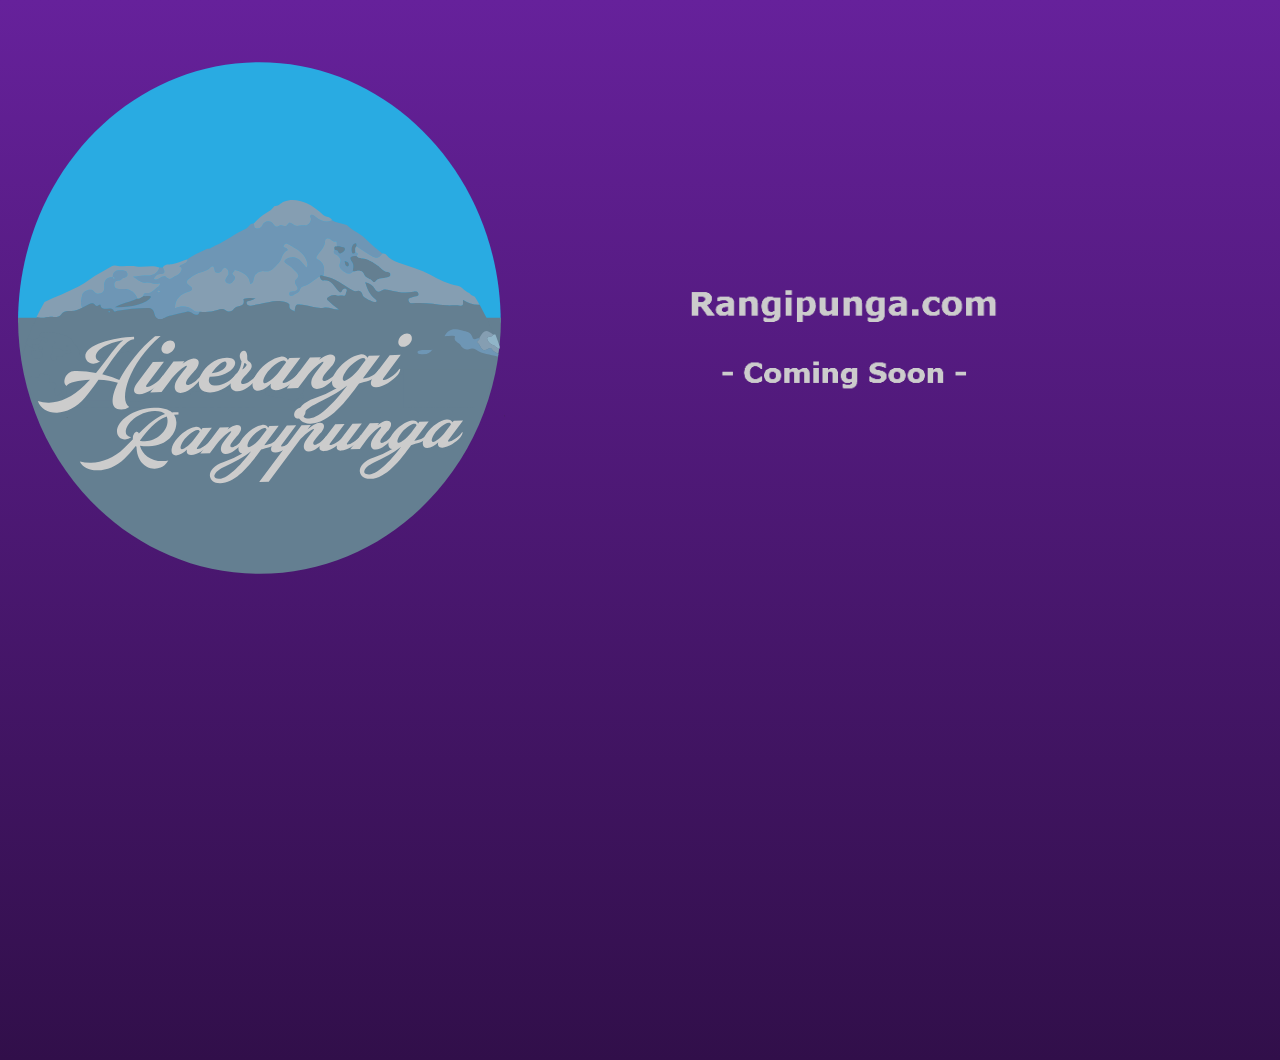
==== commit bc061257: "Add files via upload" ====
--- a/about.html
+++ b/about.html
@@ -17,19 +17,19 @@
   <title>About</title>
   <!-- CSS -->
   <link rel="stylesheet" type="text/css" href="css/site_global.css?crc=443350757"/>
-  <link rel="stylesheet" type="text/css" href="css/master_a-master.css?crc=264901089"/>
-  <link rel="stylesheet" type="text/css" href="css/about.css?crc=195502447" id="pagesheet"/>
+  <link rel="stylesheet" type="text/css" href="css/master_a-master.css?crc=3840007415"/>
+  <link rel="stylesheet" type="text/css" href="css/about.css?crc=101965439" id="pagesheet"/>
   <!-- IE-only CSS -->
   <!--[if lt IE 9]>
-  <link rel="stylesheet" type="text/css" href="css/nomq_preview_master_a-master.css?crc=125345634"/>
-  <link rel="stylesheet" type="text/css" href="css/nomq_about.css?crc=3770287010" id="nomq_pagesheet"/>
+  <link rel="stylesheet" type="text/css" href="css/nomq_preview_master_a-master.css?crc=110623941"/>
+  <link rel="stylesheet" type="text/css" href="css/nomq_about.css?crc=3950918786" id="nomq_pagesheet"/>
   <![endif]-->
    </head>
  <body>
 
   <div class="breakpoint active" id="bp_infinity" data-min-width="1201"><!-- responsive breakpoint node -->
-   <div class="clearfix borderbox" id="page"><!-- group -->
-    <div class="browser_width grpelem" id="u110-bw">
+   <div class="clearfix borderbox" id="page"><!-- column -->
+    <div class="browser_width colelem" id="u110-bw">
      <div id="u110"><!-- group -->
       <div class="clearfix" id="u110_align_to_page">
        <div class="clip_frame grpelem" id="u171"><!-- svg -->
@@ -42,21 +42,12 @@
       </div>
      </div>
     </div>
-    <div class="verticalspacer" data-offset-top="0" data-content-above-spacer="839" data-content-below-spacer="90"></div>
-    <div class="browser_width grpelem shared_content" id="u133-bw" data-content-guid="u133-bw_content">
-     <div id="u133"><!-- group -->
-      <div class="clearfix" id="u133_align_to_page">
-       <div class="clearfix grpelem" id="u154-4"><!-- content -->
-        <p>© Rangipunga.com 2023</p>
-       </div>
-      </div>
-     </div>
-    </div>
+    <div class="verticalspacer" data-offset-top="0" data-content-above-spacer="1060" data-content-below-spacer="0"></div>
    </div>
   </div>
   <div class="breakpoint" id="bp_1200" data-min-width="1001" data-max-width="1200"><!-- responsive breakpoint node -->
-   <div class="clearfix borderbox temp_no_id" data-orig-id="page"><!-- group -->
-    <div class="browser_width grpelem temp_no_id" data-orig-id="u110-bw">
+   <div class="clearfix borderbox temp_no_id" data-orig-id="page"><!-- column -->
+    <div class="browser_width colelem temp_no_id" data-orig-id="u110-bw">
      <div class="temp_no_id" data-orig-id="u110"><!-- group -->
       <div class="clearfix temp_no_id" data-orig-id="u110_align_to_page">
        <div class="clip_frame grpelem temp_no_id" data-orig-id="u171"><!-- svg -->
@@ -69,13 +60,12 @@
       </div>
      </div>
     </div>
-    <div class="verticalspacer" data-offset-top="0" data-content-above-spacer="829" data-content-below-spacer="71"></div>
-    <span class="browser_width grpelem placeholder" data-placeholder-for="u133-bw_content"><!-- placeholder node --></span>
+    <div class="verticalspacer shared_content" data-offset-top="0" data-content-above-spacer="829" data-content-below-spacer="0" data-content-guid="page_1_content"></div>
    </div>
   </div>
   <div class="breakpoint" id="bp_1000" data-min-width="769" data-max-width="1000"><!-- responsive breakpoint node -->
-   <div class="clearfix borderbox temp_no_id" data-orig-id="page"><!-- group -->
-    <div class="browser_width grpelem temp_no_id" data-orig-id="u110-bw">
+   <div class="clearfix borderbox temp_no_id" data-orig-id="page"><!-- column -->
+    <div class="browser_width colelem temp_no_id" data-orig-id="u110-bw">
      <div class="temp_no_id" data-orig-id="u110"><!-- group -->
       <div class="clearfix temp_no_id" data-orig-id="u110_align_to_page">
        <div class="clip_frame grpelem temp_no_id" data-orig-id="u171"><!-- svg -->
@@ -88,13 +78,12 @@
       </div>
      </div>
     </div>
-    <div class="verticalspacer shared_content" data-offset-top="0" data-content-above-spacer="829" data-content-below-spacer="62" data-content-guid="page_1_content"></div>
-    <span class="browser_width grpelem placeholder" data-placeholder-for="u133-bw_content"><!-- placeholder node --></span>
+    <span class="verticalspacer placeholder" data-placeholder-for="page_1_content"><!-- placeholder node --></span>
    </div>
   </div>
   <div class="breakpoint" id="bp_768" data-min-width="481" data-max-width="768"><!-- responsive breakpoint node -->
-   <div class="clearfix borderbox temp_no_id" data-orig-id="page"><!-- group -->
-    <div class="browser_width grpelem temp_no_id" data-orig-id="u110-bw">
+   <div class="clearfix borderbox temp_no_id" data-orig-id="page"><!-- column -->
+    <div class="browser_width colelem temp_no_id" data-orig-id="u110-bw">
      <div class="temp_no_id" data-orig-id="u110"><!-- group -->
       <div class="clearfix temp_no_id" data-orig-id="u110_align_to_page">
        <div class="clip_frame grpelem temp_no_id" data-orig-id="u171"><!-- svg -->
@@ -107,13 +96,12 @@
       </div>
      </div>
     </div>
-    <div class="verticalspacer" data-offset-top="0" data-content-above-spacer="846" data-content-below-spacer="61"></div>
-    <span class="browser_width grpelem placeholder" data-placeholder-for="u133-bw_content"><!-- placeholder node --></span>
+    <div class="verticalspacer" data-offset-top="0" data-content-above-spacer="725" data-content-below-spacer="121"></div>
    </div>
   </div>
   <div class="breakpoint" id="bp_480" data-min-width="321" data-max-width="480"><!-- responsive breakpoint node -->
-   <div class="clearfix borderbox temp_no_id" data-orig-id="page"><!-- group -->
-    <div class="browser_width grpelem temp_no_id" data-orig-id="u110-bw">
+   <div class="clearfix borderbox temp_no_id" data-orig-id="page"><!-- column -->
+    <div class="browser_width colelem temp_no_id" data-orig-id="u110-bw">
      <div class="temp_no_id" data-orig-id="u110"><!-- column -->
       <div class="clearfix temp_no_id" data-orig-id="u110_align_to_page">
        <div class="clip_frame colelem temp_no_id" data-orig-id="u171"><!-- svg -->
@@ -125,12 +113,11 @@
      </div>
     </div>
     <span class="verticalspacer placeholder" data-placeholder-for="page_1_content"><!-- placeholder node --></span>
-    <span class="browser_width grpelem placeholder" data-placeholder-for="u133-bw_content"><!-- placeholder node --></span>
    </div>
   </div>
   <div class="breakpoint" id="bp_320" data-max-width="320"><!-- responsive breakpoint node -->
-   <div class="clearfix borderbox temp_no_id" data-orig-id="page"><!-- group -->
-    <div class="browser_width grpelem temp_no_id" data-orig-id="u110-bw">
+   <div class="clearfix borderbox temp_no_id" data-orig-id="page"><!-- column -->
+    <div class="browser_width colelem temp_no_id" data-orig-id="u110-bw">
      <div class="temp_no_id" data-orig-id="u110"><!-- column -->
       <div class="clearfix temp_no_id" data-orig-id="u110_align_to_page">
        <div class="clip_frame colelem temp_no_id" data-orig-id="u171"><!-- svg -->
@@ -140,8 +127,7 @@
       </div>
      </div>
     </div>
-    <div class="verticalspacer" data-offset-top="0" data-content-above-spacer="719" data-content-below-spacer="61"></div>
-    <span class="browser_width grpelem placeholder" data-placeholder-for="u133-bw_content"><!-- placeholder node --></span>
+    <div class="verticalspacer" data-offset-top="0" data-content-above-spacer="719" data-content-below-spacer="0"></div>
    </div>
   </div>
   <!-- Other scripts -->
--- a/css/master_a-master.css
+++ b/css/master_a-master.css
@@ -1 +1 @@
-#u110{-ms-filter:"progid:DXImageTransform.Microsoft.gradient(startColorstr='#FF66219B', endColorstr='#FF310F4A', GradientType=0)";filter:progid:DXImageTransform.Microsoft.gradient(startColorstr=#FF66219B, endColorstr=#FF310F4A, GradientType=0);}#u171{background-color:transparent;}#u166{display:block;}#u500-4{display:block;vertical-align:top;}#u133{background-color:#000000;}#u154-4{font-family:Verdana, Tahoma, Geneva, sans-serif;color:#FFFFFF;line-height:24px;background-color:transparent;font-size:20px;}@media (min-width: 1201px), print{#u110{background:-webkit-gradient(linear, center top, center bottom, from(#66219B),color-stop(100%, #310F4A));background:-webkit-linear-gradient(top,#66219B ,#310F4A 100%);background:linear-gradient(to bottom,#66219B ,#310F4A 100%);}#u493-4{display:block;vertical-align:top;}#u110_align_to_page,#u133_align_to_page{max-width:1400px;}}@media (min-width: 1001px) and (max-width: 1200px){#u110{background:-webkit-gradient(linear, center top, center bottom, from(#66219B),color-stop(100%, #310F4A));background:-webkit-linear-gradient(top,#66219B ,#310F4A 100%);background:linear-gradient(to bottom,#66219B ,#310F4A 100%);}#u493-4{display:block;vertical-align:top;}#u110_align_to_page,#u133_align_to_page{max-width:1200px;}}@media (min-width: 769px) and (max-width: 1000px){#u110{background:-webkit-gradient(linear, center top, center bottom, from(#66219B),color-stop(100%, #310F4A));background:-webkit-linear-gradient(top,#66219B ,#310F4A 100%);background:linear-gradient(to bottom,#66219B ,#310F4A 100%);}#u493-4{display:block;vertical-align:top;}#u110_align_to_page,#u133_align_to_page{max-width:1000px;}}@media (min-width: 481px) and (max-width: 768px){#u110{background:-webkit-gradient(linear, center top, center bottom, from(#66219B),color-stop(100%, #310F4A));background:-webkit-linear-gradient(top,#66219B ,#310F4A 100%);background:linear-gradient(to bottom,#66219B ,#310F4A 100%);}#u493-4{display:block;vertical-align:top;}#u110_align_to_page,#u133_align_to_page{max-width:768px;}}@media (min-width: 321px) and (max-width: 480px){#u110{background:-webkit-gradient(linear, center top, center bottom, from(#66219B),color-stop(100%, #310F4A));background:-webkit-linear-gradient(top,#66219B ,#310F4A 100%);background:linear-gradient(to bottom,#66219B ,#310F4A 100%);}#u493-4{display:block;vertical-align:top;}#u110_align_to_page,#u133_align_to_page{max-width:480px;}}@media (max-width: 320px){#u110{background:-webkit-gradient(linear, center top, center bottom, from(#66219B),color-stop(100%, #310F4A));background:-webkit-linear-gradient(top,#66219B ,#310F4A 100%);background:linear-gradient(to bottom,#66219B ,#310F4A 100%);}#u110_align_to_page,#u133_align_to_page{max-width:320px;}}+#u110{-ms-filter:"progid:DXImageTransform.Microsoft.gradient(startColorstr='#FF66219B', endColorstr='#FF310F4A', GradientType=0)";filter:progid:DXImageTransform.Microsoft.gradient(startColorstr=#FF66219B, endColorstr=#FF310F4A, GradientType=0);}#u171{background-color:transparent;}#u166{display:block;}#u500-4{display:block;vertical-align:top;}@media (min-width: 1201px), print{#u110{background:-webkit-gradient(linear, center top, center bottom, from(#66219B),color-stop(100%, #310F4A));background:-webkit-linear-gradient(top,#66219B ,#310F4A 100%);background:linear-gradient(to bottom,#66219B ,#310F4A 100%);}#u110_align_to_page{max-width:1400px;}#u493-4{display:block;vertical-align:top;}}@media (min-width: 1001px) and (max-width: 1200px){#u110{background:-webkit-gradient(linear, center top, center bottom, from(#66219B),color-stop(100%, #310F4A));background:-webkit-linear-gradient(top,#66219B ,#310F4A 100%);background:linear-gradient(to bottom,#66219B ,#310F4A 100%);}#u110_align_to_page{max-width:1200px;}#u493-4{display:block;vertical-align:top;}}@media (min-width: 769px) and (max-width: 1000px){#u110{background:-webkit-gradient(linear, center top, center bottom, from(#66219B),color-stop(100%, #310F4A));background:-webkit-linear-gradient(top,#66219B ,#310F4A 100%);background:linear-gradient(to bottom,#66219B ,#310F4A 100%);}#u110_align_to_page{max-width:1000px;}#u493-4{display:block;vertical-align:top;}}@media (min-width: 481px) and (max-width: 768px){#u110{background:-webkit-gradient(linear, center top, center bottom, from(#66219B),color-stop(100%, #310F4A));background:-webkit-linear-gradient(top,#66219B ,#310F4A 100%);background:linear-gradient(to bottom,#66219B ,#310F4A 100%);}#u110_align_to_page{max-width:768px;}#u493-4{display:block;vertical-align:top;}}@media (min-width: 321px) and (max-width: 480px){#u110{background:-webkit-gradient(linear, center top, center bottom, from(#66219B),color-stop(100%, #310F4A));background:-webkit-linear-gradient(top,#66219B ,#310F4A 100%);background:linear-gradient(to bottom,#66219B ,#310F4A 100%);}#u110_align_to_page{max-width:480px;}#u493-4{display:block;vertical-align:top;}}@media (max-width: 320px){#u110{background:-webkit-gradient(linear, center top, center bottom, from(#66219B),color-stop(100%, #310F4A));background:-webkit-linear-gradient(top,#66219B ,#310F4A 100%);background:linear-gradient(to bottom,#66219B ,#310F4A 100%);}#u110_align_to_page{max-width:320px;}}--- a/css/about.css
+++ b/css/about.css
@@ -1 +1 @@
-.version.about{color:#00000B;background-color:#A7216F;}.js body{visibility:hidden;}.js body.initialized{visibility:visible;}#page{background-image:none;border-width:0px;margin-right:auto;border-color:#000000;margin-left:auto;background-color:transparent;width:100%;z-index:1;}#u171{z-index:8;position:relative;}#u166{width:100%;z-index:9;}#u110,#u110-bw{z-index:2;}#u110_align_to_page,#u133_align_to_page{margin-left:auto;margin-right:auto;position:relative;}#u154-4{min-height:28px;position:relative;margin-right:-10000px;z-index:4;}#u133,#u133-bw{z-index:3;}.html{background-color:#FFFFFF;}#u500-4,body{position:relative;}@media (min-width: 1201px), print{#muse_css_mq{background-color:#FFFFFF;}#bp_infinity.active{display:block;}#page{min-height:854px;max-width:1400px;}#u110{min-height:622px;padding-bottom:217px;}#u171{margin-right:-10000px;margin-top:62px;width:38.58%;left:1.43%;}#pu493-4{z-index:10;margin-right:-10000px;margin-top:283px;width:44.29%;margin-left:43.72%;}#u493-4{z-index:10;position:relative;width:100%;}#u500-4{z-index:14;margin-top:33px;width:100%;}#u110-bw{min-height:622px;}.css_verticalspacer .verticalspacer{height:calc(100vh - 929px);}#u133{min-height:51px;padding-bottom:38px;}#u154-4{margin-top:23px;width:18.5%;left:1.43%;}#u133-bw{min-height:51px;margin-top:1px;}.verticalspacer{min-height:1px;}}@media (min-width: 1001px) and (max-width: 1200px){#muse_css_mq{background-color:#0004b0;}#bp_1200.active{display:block;}#page{min-height:500px;max-width:1200px;}#u110{min-height:484px;padding-bottom:345px;}#u171{margin-right:-10000px;margin-top:62px;width:33.92%;left:1.67%;}#pu493-4{z-index:10;margin-right:-10000px;margin-top:221px;width:44.25%;margin-left:43.75%;}#u493-4{z-index:10;position:relative;width:100%;}#u500-4{z-index:14;margin-top:19px;width:100%;}#u110-bw{min-height:484px;}.css_verticalspacer .verticalspacer{height:calc(100vh - 900px);}#u133{min-height:51px;padding-bottom:20px;}#u154-4{margin-top:23px;width:23.34%;left:1.67%;}#u133-bw{min-height:51px;}body{overflow-x:hidden;}.verticalspacer{min-height:1px;}}@media (min-width: 769px) and (max-width: 1000px){#muse_css_mq{background-color:#0003e8;}#bp_1000.active{display:block;}#page{min-height:500px;max-width:1000px;}#u110{min-height:564px;padding-bottom:265px;}#u171{margin-right:-10000px;margin-top:62px;width:48.4%;left:2%;}#pu493-4{z-index:10;margin-right:-10000px;margin-top:261px;width:44.3%;margin-left:52.2%;}#u493-4{z-index:10;position:relative;width:99.78%;}#u500-4{z-index:14;margin-top:19px;width:99.78%;}#u110-bw{min-height:564px;}.css_verticalspacer .verticalspacer{height:calc(100vh - 891px);}#u133{min-height:42px;padding-bottom:20px;}#u154-4{margin-top:14px;width:25.8%;left:2%;}#u133-bw{min-height:42px;}body{overflow-x:hidden;}.verticalspacer{min-height:1px;}}@media (min-width: 481px) and (max-width: 768px){#muse_css_mq{background-color:#000300;}#bp_768.active{display:block;}#page{min-height:500px;max-width:768px;}#u110{min-height:418px;padding-bottom:428px;}#u171{margin-right:-10000px;margin-top:62px;width:55.08%;left:2.61%;}#pu493-4{z-index:10;margin-right:-10000px;margin-top:169px;width:39.72%;margin-left:57.69%;}#u493-4{z-index:10;position:relative;margin-right:-10000px;width:100%;}#u500-4{z-index:14;margin-right:-10000px;margin-top:60px;width:90.5%;left:4.92%;}#u110-bw{min-height:418px;}.css_verticalspacer .verticalspacer{height:calc(100vh - 907px);}#u133{min-height:48px;padding-bottom:20px;}#u154-4{margin-top:20px;width:33.99%;left:2.61%;}#u133-bw{min-height:48px;margin-bottom:-6px;}body{overflow-x:hidden;}.verticalspacer{min-height:1px;}}@media (min-width: 321px) and (max-width: 480px){#muse_css_mq{background-color:#0001e0;}#bp_480.active{display:block;}#page{min-height:500px;max-width:480px;}#u110{min-height:828.756204906205px;padding-bottom:0px;}#u110_align_to_page{padding-top:17px;padding-bottom:240px;}#u171{width:91.67%;left:4.17%;}#u493-4{z-index:10;margin-top:15px;position:relative;width:91.67%;left:4.17%;}#u500-4{z-index:14;margin-top:14px;width:91.67%;left:4.17%;}#u110-bw{min-height:828.756204906205px;}.css_verticalspacer .verticalspacer{height:calc(100vh - 891px);}#u133{min-height:42px;padding-bottom:20px;}#u154-4{margin-top:14px;width:53.55%;left:4.17%;}#u133-bw{min-height:42px;}body{overflow-x:hidden;}.verticalspacer{min-height:1px;}}@media (max-width: 320px){#muse_css_mq{background-color:#000140;}#bp_320.active{display:block;}#page{min-height:500px;max-width:320px;}#u110_align_to_page{padding-top:24px;padding-bottom:340px;}#u171{width:87.5%;left:6.25%;}#u500-4{z-index:10;margin-top:23px;width:91.57%;left:4.07%;}#u110,#u110-bw{min-height:720px;}.css_verticalspacer .verticalspacer{height:calc(100vh - 780px);}#u133{min-height:42px;padding-bottom:64px;}#u154-4{margin-top:14px;width:80%;left:10%;}#u133-bw{min-height:42px;margin-bottom:-64px;margin-top:20px;}body{overflow-x:hidden;min-width:320px;}.verticalspacer{min-height:42px;}}+.version.about{color:#000006;background-color:#13DE7F;}.js body{visibility:hidden;}.js body.initialized{visibility:visible;}#page{margin-left:auto;margin-right:auto;border-color:#000000;width:100%;background-image:none;background-color:transparent;border-width:0px;z-index:1;}#u110_align_to_page{margin-left:auto;margin-right:auto;position:relative;}#u171{z-index:3;position:relative;}#u166{width:100%;z-index:4;}#u110,#u110-bw{z-index:2;}.html{background-color:#FFFFFF;}#u500-4,body{position:relative;}@media (min-width: 1201px), print{#muse_css_mq{background-color:#FFFFFF;}#bp_infinity.active{display:block;}#page{min-height:764px;max-width:1400px;}#u110{min-height:622px;padding-bottom:438px;}#u171{margin-right:-10000px;margin-top:62px;width:38.58%;left:1.43%;}#pu493-4{z-index:5;margin-right:-10000px;margin-top:283px;width:44.29%;margin-left:43.72%;}#u493-4{z-index:5;position:relative;width:100%;}#u500-4{z-index:9;margin-top:33px;width:100%;}#u110-bw{min-height:622px;}.css_verticalspacer .verticalspacer{height:calc(100vh - 1060px);}}@media (min-width: 1001px) and (max-width: 1200px){#muse_css_mq{background-color:#0004b0;}#bp_1200.active{display:block;}#page{min-height:829px;max-width:1200px;}#u110{min-height:484px;padding-bottom:345px;}#u171{margin-right:-10000px;margin-top:62px;width:33.92%;left:1.67%;}#pu493-4{z-index:5;margin-right:-10000px;margin-top:221px;width:44.25%;margin-left:43.75%;}#u493-4{z-index:5;position:relative;width:100%;}#u500-4{z-index:9;margin-top:19px;width:100%;}#u110-bw{min-height:484px;}.css_verticalspacer .verticalspacer{height:calc(100vh - 829px);}body{overflow-x:hidden;}}@media (min-width: 769px) and (max-width: 1000px){#muse_css_mq{background-color:#0003e8;}#bp_1000.active{display:block;}#page{min-height:829px;max-width:1000px;}#u110{min-height:564px;padding-bottom:265px;}#u171{margin-right:-10000px;margin-top:62px;width:48.4%;left:2%;}#pu493-4{z-index:5;margin-right:-10000px;margin-top:261px;width:44.3%;margin-left:52.2%;}#u493-4{z-index:5;position:relative;width:99.78%;}#u500-4{z-index:9;margin-top:19px;width:99.78%;}#u110-bw{min-height:564px;}.css_verticalspacer .verticalspacer{height:calc(100vh - 829px);}body{overflow-x:hidden;}}@media (min-width: 481px) and (max-width: 768px){#muse_css_mq{background-color:#000300;}#bp_768.active{display:block;}#page{min-height:726px;padding-bottom:120px;max-width:768px;}#u110{min-height:418px;padding-bottom:308px;}#u171{margin-right:-10000px;margin-top:62px;width:55.08%;left:2.61%;}#pu493-4{z-index:5;margin-right:-10000px;margin-top:169px;width:39.72%;margin-left:57.69%;}#u493-4{z-index:5;position:relative;margin-right:-10000px;width:100%;}#u500-4{z-index:9;margin-right:-10000px;margin-top:60px;width:90.5%;left:4.92%;}#u110-bw{min-height:418px;}.css_verticalspacer .verticalspacer{height:calc(100vh - 846px);}body{overflow-x:hidden;}}@media (min-width: 321px) and (max-width: 480px){#muse_css_mq{background-color:#0001e0;}#bp_480.active{display:block;}#page{min-height:500px;max-width:480px;}#u110{min-height:828.756204906205px;padding-bottom:0px;}#u110_align_to_page{padding-top:17px;padding-bottom:240px;}#u171{width:91.67%;left:4.17%;}#u493-4{z-index:5;margin-top:15px;position:relative;width:91.67%;left:4.17%;}#u500-4{z-index:9;margin-top:14px;width:91.67%;left:4.17%;}#u110-bw{min-height:828.756204906205px;}.css_verticalspacer .verticalspacer{height:calc(100vh - 829px);}body{overflow-x:hidden;}}@media (max-width: 320px){#muse_css_mq{background-color:#000140;}#bp_320.active{display:block;}#page{min-height:500px;max-width:320px;}#u110_align_to_page{padding-top:24px;padding-bottom:340px;}#u171{width:87.5%;left:6.25%;}#u500-4{z-index:5;margin-top:23px;width:91.57%;left:4.07%;}#u110,#u110-bw{min-height:720px;}.css_verticalspacer .verticalspacer{height:calc(100vh - 719px);}body{overflow-x:hidden;min-width:320px;}}--- a/css/nomq_preview_master_a-master.css
+++ b/css/nomq_preview_master_a-master.css
@@ -1 +1 @@
-#u110{background:-webkit-gradient(linear, center top, center bottom, from(#66219B),color-stop(100%, #310F4A));background:-webkit-linear-gradient(top,#66219B ,#310F4A 100%);background:linear-gradient(to bottom,#66219B ,#310F4A 100%);}#u493-4{display:block;vertical-align:top;}#u110_align_to_page,#u133_align_to_page{max-width:1400px;}+#u110{background:-webkit-gradient(linear, center top, center bottom, from(#66219B),color-stop(100%, #310F4A));background:-webkit-linear-gradient(top,#66219B ,#310F4A 100%);background:linear-gradient(to bottom,#66219B ,#310F4A 100%);}#u110_align_to_page{max-width:1400px;}#u493-4{display:block;vertical-align:top;}--- a/css/nomq_about.css
+++ b/css/nomq_about.css
@@ -1 +1 @@
-#muse_css_mq{background-color:#FFFFFF;}#bp_infinity.active{display:block;}#page{min-height:854px;max-width:1400px;}#u110{min-height:622px;padding-bottom:217px;}#u171{margin-right:-10000px;margin-top:62px;width:38.58%;left:1.43%;}#pu493-4{z-index:10;margin-right:-10000px;margin-top:283px;width:44.29%;margin-left:43.72%;}#u493-4{z-index:10;position:relative;width:100%;}#u500-4{z-index:14;margin-top:33px;width:100%;}#u110-bw{min-height:622px;}.css_verticalspacer .verticalspacer{height:calc(100vh - 929px);}#u133{min-height:51px;padding-bottom:38px;}#u154-4{margin-top:23px;width:18.5%;left:1.43%;}#u133-bw{min-height:51px;margin-top:1px;}.verticalspacer{min-height:1px;}+#muse_css_mq{background-color:#FFFFFF;}#bp_infinity.active{display:block;}#page{min-height:764px;max-width:1400px;}#u110{min-height:622px;padding-bottom:438px;}#u171{margin-right:-10000px;margin-top:62px;width:38.58%;left:1.43%;}#pu493-4{z-index:5;margin-right:-10000px;margin-top:283px;width:44.29%;margin-left:43.72%;}#u493-4{z-index:5;position:relative;width:100%;}#u500-4{z-index:9;margin-top:33px;width:100%;}#u110-bw{min-height:622px;}.css_verticalspacer .verticalspacer{height:calc(100vh - 1060px);}